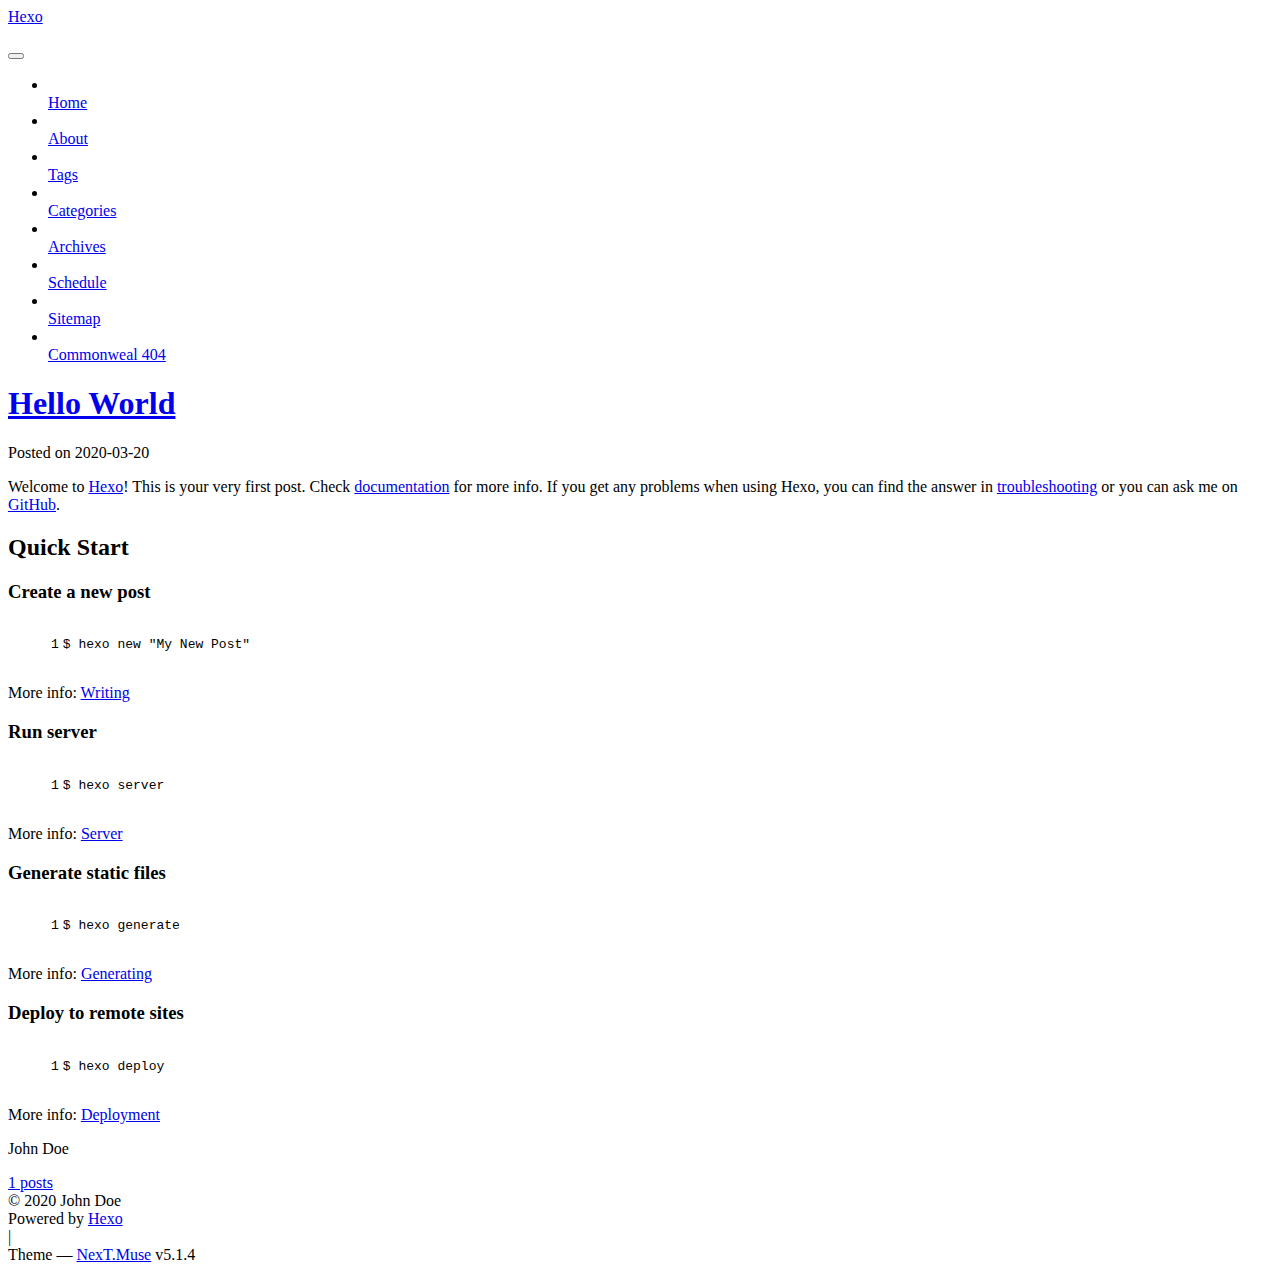
==== index.html @ 681838fb "Site updated: 2020-03-20 16:46:25" ====
<!DOCTYPE html>



  


<html class="theme-next muse use-motion" lang="en">
<head>
  <meta charset="UTF-8"/>
<meta http-equiv="X-UA-Compatible" content="IE=edge" />
<meta name="viewport" content="width=device-width, initial-scale=1, maximum-scale=1"/>
<meta name="theme-color" content="#222">









<meta http-equiv="Cache-Control" content="no-transform" />
<meta http-equiv="Cache-Control" content="no-siteapp" />
















  
  
  <link href="/lib/fancybox/source/jquery.fancybox.css?v=2.1.5" rel="stylesheet" type="text/css" />







<link href="/lib/font-awesome/css/font-awesome.min.css?v=4.6.2" rel="stylesheet" type="text/css" />

<link href="/css/main.css?v=5.1.4" rel="stylesheet" type="text/css" />


  <link rel="apple-touch-icon" sizes="180x180" href="/images/apple-touch-icon-next.png?v=5.1.4">


  <link rel="icon" type="image/png" sizes="32x32" href="/images/favicon-32x32-next.png?v=5.1.4">


  <link rel="icon" type="image/png" sizes="16x16" href="/images/favicon-16x16-next.png?v=5.1.4">


  <link rel="mask-icon" href="/images/logo.svg?v=5.1.4" color="#222">





  <meta name="keywords" content="Hexo, NexT" />










<meta property="og:type" content="website">
<meta property="og:title" content="Hexo">
<meta property="og:url" content="http://yoursite.com/index.html">
<meta property="og:site_name" content="Hexo">
<meta property="og:locale" content="en_US">
<meta property="article:author" content="John Doe">
<meta name="twitter:card" content="summary">



<script type="text/javascript" id="hexo.configurations">
  var NexT = window.NexT || {};
  var CONFIG = {
    root: '/',
    scheme: 'Muse',
    version: '5.1.4',
    sidebar: {"position":"left","display":"post","offset":12,"b2t":false,"scrollpercent":false,"onmobile":false},
    fancybox: true,
    tabs: true,
    motion: {"enable":true,"async":false,"transition":{"post_block":"fadeIn","post_header":"slideDownIn","post_body":"slideDownIn","coll_header":"slideLeftIn","sidebar":"slideUpIn"}},
    duoshuo: {
      userId: '0',
      author: 'Author'
    },
    algolia: {
      applicationID: '',
      apiKey: '',
      indexName: '',
      hits: {"per_page":10},
      labels: {"input_placeholder":"Search for Posts","hits_empty":"We didn't find any results for the search: ${query}","hits_stats":"${hits} results found in ${time} ms"}
    }
  };
</script>



  <link rel="canonical" href="http://yoursite.com/"/>





  <title>Hexo</title>
  








<meta name="generator" content="Hexo 4.2.0"></head>

<body itemscope itemtype="http://schema.org/WebPage" lang="en">

  
  
    
  

  <div class="container sidebar-position-left 
  page-home">
    <div class="headband"></div>

    <header id="header" class="header" itemscope itemtype="http://schema.org/WPHeader">
      <div class="header-inner"><div class="site-brand-wrapper">
  <div class="site-meta ">
    

    <div class="custom-logo-site-title">
      <a href="/"  class="brand" rel="start">
        <span class="logo-line-before"><i></i></span>
        <span class="site-title">Hexo</span>
        <span class="logo-line-after"><i></i></span>
      </a>
    </div>
      
        <p class="site-subtitle"></p>
      
  </div>

  <div class="site-nav-toggle">
    <button>
      <span class="btn-bar"></span>
      <span class="btn-bar"></span>
      <span class="btn-bar"></span>
    </button>
  </div>
</div>

<nav class="site-nav">
  

  
    <ul id="menu" class="menu">
      
        
        <li class="menu-item menu-item-home">
          <a href="/" rel="section">
            
              <i class="menu-item-icon fa fa-fw fa-home"></i> <br />
            
            Home
          </a>
        </li>
      
        
        <li class="menu-item menu-item-about">
          <a href="/about/%20" rel="section">
            
              <i class="menu-item-icon fa fa-fw fa-user"></i> <br />
            
            About
          </a>
        </li>
      
        
        <li class="menu-item menu-item-tags">
          <a href="/tags/%20" rel="section">
            
              <i class="menu-item-icon fa fa-fw fa-tags"></i> <br />
            
            Tags
          </a>
        </li>
      
        
        <li class="menu-item menu-item-categories">
          <a href="/categories/%20" rel="section">
            
              <i class="menu-item-icon fa fa-fw fa-th"></i> <br />
            
            Categories
          </a>
        </li>
      
        
        <li class="menu-item menu-item-archives">
          <a href="/archives/%20" rel="section">
            
              <i class="menu-item-icon fa fa-fw fa-archive"></i> <br />
            
            Archives
          </a>
        </li>
      
        
        <li class="menu-item menu-item-schedule">
          <a href="/schedule/%20" rel="section">
            
              <i class="menu-item-icon fa fa-fw fa-calendar"></i> <br />
            
            Schedule
          </a>
        </li>
      
        
        <li class="menu-item menu-item-sitemap">
          <a href="/sitemap.xml%20" rel="section">
            
              <i class="menu-item-icon fa fa-fw fa-sitemap"></i> <br />
            
            Sitemap
          </a>
        </li>
      
        
        <li class="menu-item menu-item-commonweal">
          <a href="/404/%20" rel="section">
            
              <i class="menu-item-icon fa fa-fw fa-heartbeat"></i> <br />
            
            Commonweal 404
          </a>
        </li>
      

      
    </ul>
  

  
</nav>



 </div>
    </header>

    <main id="main" class="main">
      <div class="main-inner">
        <div class="content-wrap">
          <div id="content" class="content">
            
  <section id="posts" class="posts-expand">
    
      

  

  
  
  

  <article class="post post-type-normal" itemscope itemtype="http://schema.org/Article">
  
  
  
  <div class="post-block">
    <link itemprop="mainEntityOfPage" href="http://yoursite.com/2020/03/20/hello-world/">

    <span hidden itemprop="author" itemscope itemtype="http://schema.org/Person">
      <meta itemprop="name" content="John Doe">
      <meta itemprop="description" content="">
      <meta itemprop="image" content="/images/avatar.gif">
    </span>

    <span hidden itemprop="publisher" itemscope itemtype="http://schema.org/Organization">
      <meta itemprop="name" content="Hexo">
    </span>

    
      <header class="post-header">

        
        
          <h1 class="post-title" itemprop="name headline">
                
                <a class="post-title-link" href="/2020/03/20/hello-world/" itemprop="url">Hello World</a></h1>
        

        <div class="post-meta">
          <span class="post-time">
            
              <span class="post-meta-item-icon">
                <i class="fa fa-calendar-o"></i>
              </span>
              
                <span class="post-meta-item-text">Posted on</span>
              
              <time title="Post created" itemprop="dateCreated datePublished" datetime="2020-03-20T13:42:03+08:00">
                2020-03-20
              </time>
            

            

            
          </span>

          

          
            
          

          
          

          

          

          

        </div>
      </header>
    

    
    
    
    <div class="post-body" itemprop="articleBody">

      
      

      
        
          
            <p>Welcome to <a href="https://hexo.io/" target="_blank" rel="noopener">Hexo</a>! This is your very first post. Check <a href="https://hexo.io/docs/" target="_blank" rel="noopener">documentation</a> for more info. If you get any problems when using Hexo, you can find the answer in <a href="https://hexo.io/docs/troubleshooting.html" target="_blank" rel="noopener">troubleshooting</a> or you can ask me on <a href="https://github.com/hexojs/hexo/issues" target="_blank" rel="noopener">GitHub</a>.</p>
<h2 id="Quick-Start"><a href="#Quick-Start" class="headerlink" title="Quick Start"></a>Quick Start</h2><h3 id="Create-a-new-post"><a href="#Create-a-new-post" class="headerlink" title="Create a new post"></a>Create a new post</h3><figure class="highlight bash"><table><tr><td class="gutter"><pre><span class="line">1</span><br></pre></td><td class="code"><pre><span class="line">$ hexo new <span class="string">"My New Post"</span></span><br></pre></td></tr></table></figure>

<p>More info: <a href="https://hexo.io/docs/writing.html" target="_blank" rel="noopener">Writing</a></p>
<h3 id="Run-server"><a href="#Run-server" class="headerlink" title="Run server"></a>Run server</h3><figure class="highlight bash"><table><tr><td class="gutter"><pre><span class="line">1</span><br></pre></td><td class="code"><pre><span class="line">$ hexo server</span><br></pre></td></tr></table></figure>

<p>More info: <a href="https://hexo.io/docs/server.html" target="_blank" rel="noopener">Server</a></p>
<h3 id="Generate-static-files"><a href="#Generate-static-files" class="headerlink" title="Generate static files"></a>Generate static files</h3><figure class="highlight bash"><table><tr><td class="gutter"><pre><span class="line">1</span><br></pre></td><td class="code"><pre><span class="line">$ hexo generate</span><br></pre></td></tr></table></figure>

<p>More info: <a href="https://hexo.io/docs/generating.html" target="_blank" rel="noopener">Generating</a></p>
<h3 id="Deploy-to-remote-sites"><a href="#Deploy-to-remote-sites" class="headerlink" title="Deploy to remote sites"></a>Deploy to remote sites</h3><figure class="highlight bash"><table><tr><td class="gutter"><pre><span class="line">1</span><br></pre></td><td class="code"><pre><span class="line">$ hexo deploy</span><br></pre></td></tr></table></figure>

<p>More info: <a href="https://hexo.io/docs/one-command-deployment.html" target="_blank" rel="noopener">Deployment</a></p>

          
        
      
    </div>
    
    
    

    

    

    

    <footer class="post-footer">
      

      

      

      
      
        <div class="post-eof"></div>
      
    </footer>
  </div>
  
  
  
  </article>


    
  </section>

  


          </div>
          


          

        </div>
        
          
  
  <div class="sidebar-toggle">
    <div class="sidebar-toggle-line-wrap">
      <span class="sidebar-toggle-line sidebar-toggle-line-first"></span>
      <span class="sidebar-toggle-line sidebar-toggle-line-middle"></span>
      <span class="sidebar-toggle-line sidebar-toggle-line-last"></span>
    </div>
  </div>

  <aside id="sidebar" class="sidebar">
    
    <div class="sidebar-inner">

      

      

      <section class="site-overview-wrap sidebar-panel sidebar-panel-active">
        <div class="site-overview">
          <div class="site-author motion-element" itemprop="author" itemscope itemtype="http://schema.org/Person">
            
              <p class="site-author-name" itemprop="name">John Doe</p>
              <p class="site-description motion-element" itemprop="description"></p>
          </div>

          <nav class="site-state motion-element">

            
              <div class="site-state-item site-state-posts">
              
                <a href="/archives/%20%7C%7C%20archive">
              
                  <span class="site-state-item-count">1</span>
                  <span class="site-state-item-name">posts</span>
                </a>
              </div>
            

            

            

          </nav>

          

          

          
          

          
          

          

        </div>
      </section>

      

      

    </div>
  </aside>


        
      </div>
    </main>

    <footer id="footer" class="footer">
      <div class="footer-inner">
        <div class="copyright">&copy; <span itemprop="copyrightYear">2020</span>
  <span class="with-love">
    <i class="fa fa-user"></i>
  </span>
  <span class="author" itemprop="copyrightHolder">John Doe</span>

  
</div>


  <div class="powered-by">Powered by <a class="theme-link" target="_blank" href="https://hexo.io">Hexo</a></div>



  <span class="post-meta-divider">|</span>



  <div class="theme-info">Theme &mdash; <a class="theme-link" target="_blank" href="https://github.com/iissnan/hexo-theme-next">NexT.Muse</a> v5.1.4</div>




        







        
      </div>
    </footer>

    
      <div class="back-to-top">
        <i class="fa fa-arrow-up"></i>
        
      </div>
    

    

  </div>

  

<script type="text/javascript">
  if (Object.prototype.toString.call(window.Promise) !== '[object Function]') {
    window.Promise = null;
  }
</script>









  












  
  
    <script type="text/javascript" src="/lib/jquery/index.js?v=2.1.3"></script>
  

  
  
    <script type="text/javascript" src="/lib/fastclick/lib/fastclick.min.js?v=1.0.6"></script>
  

  
  
    <script type="text/javascript" src="/lib/jquery_lazyload/jquery.lazyload.js?v=1.9.7"></script>
  

  
  
    <script type="text/javascript" src="/lib/velocity/velocity.min.js?v=1.2.1"></script>
  

  
  
    <script type="text/javascript" src="/lib/velocity/velocity.ui.min.js?v=1.2.1"></script>
  

  
  
    <script type="text/javascript" src="/lib/fancybox/source/jquery.fancybox.pack.js?v=2.1.5"></script>
  


  


  <script type="text/javascript" src="/js/src/utils.js?v=5.1.4"></script>

  <script type="text/javascript" src="/js/src/motion.js?v=5.1.4"></script>



  
  

  

  


  <script type="text/javascript" src="/js/src/bootstrap.js?v=5.1.4"></script>



  


  




	





  





  












  





  

  

  

  
  

  

  

  

</body>
</html>
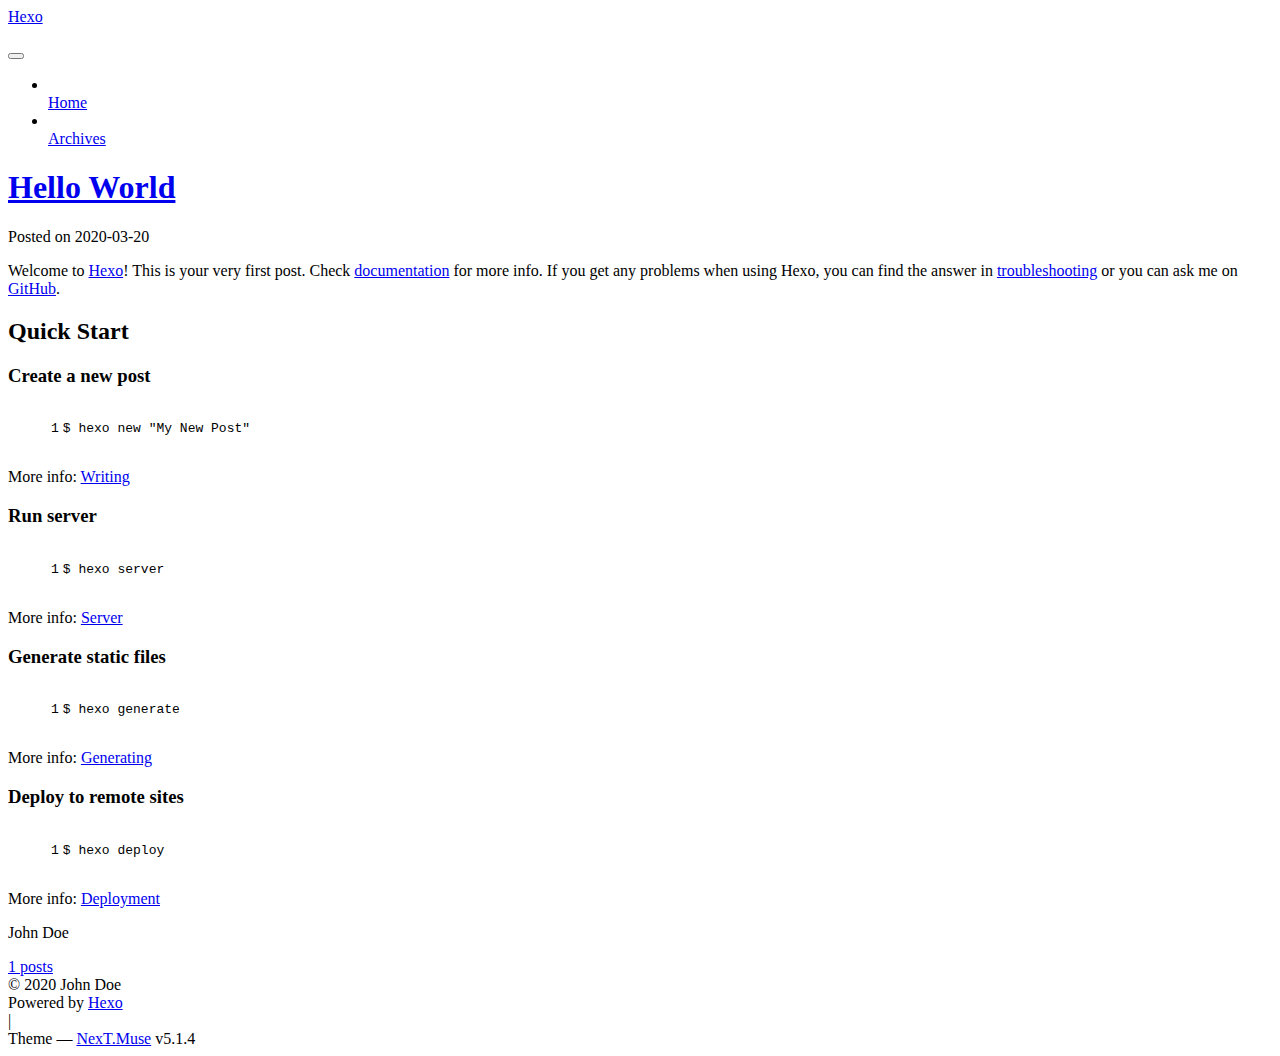
==== commit 06b2a8e2: "Site updated: 2020-03-20 17:23:45" ====
--- a/index.html
+++ b/index.html
@@ -5,7 +5,7 @@
   
 
 
-<html class="theme-next muse use-motion" lang="en">
+<html class="theme-next muse use-motion" lang="zh">
 <head>
   <meta charset="UTF-8"/>
 <meta http-equiv="X-UA-Compatible" content="IE=edge" />
@@ -83,7 +83,7 @@
 <meta property="og:title" content="Hexo">
 <meta property="og:url" content="http://yoursite.com/index.html">
 <meta property="og:site_name" content="Hexo">
-<meta property="og:locale" content="en_US">
+<meta property="og:locale" content="zh">
 <meta property="article:author" content="John Doe">
 <meta name="twitter:card" content="summary">
 
@@ -133,7 +133,7 @@
 
 <meta name="generator" content="Hexo 4.2.0"></head>
 
-<body itemscope itemtype="http://schema.org/WebPage" lang="en">
+<body itemscope itemtype="http://schema.org/WebPage" lang="zh">
 
   
   
@@ -178,7 +178,7 @@
       
         
         <li class="menu-item menu-item-home">
-          <a href="/" rel="section">
+          <a href="/%20" rel="section">
             
               <i class="menu-item-icon fa fa-fw fa-home"></i> <br />
             
@@ -187,72 +187,12 @@
         </li>
       
         
-        <li class="menu-item menu-item-about">
-          <a href="/about/%20" rel="section">
-            
-              <i class="menu-item-icon fa fa-fw fa-user"></i> <br />
-            
-            About
-          </a>
-        </li>
-      
-        
-        <li class="menu-item menu-item-tags">
-          <a href="/tags/%20" rel="section">
-            
-              <i class="menu-item-icon fa fa-fw fa-tags"></i> <br />
-            
-            Tags
-          </a>
-        </li>
-      
-        
-        <li class="menu-item menu-item-categories">
-          <a href="/categories/%20" rel="section">
-            
-              <i class="menu-item-icon fa fa-fw fa-th"></i> <br />
-            
-            Categories
-          </a>
-        </li>
-      
-        
         <li class="menu-item menu-item-archives">
           <a href="/archives/%20" rel="section">
             
               <i class="menu-item-icon fa fa-fw fa-archive"></i> <br />
             
             Archives
-          </a>
-        </li>
-      
-        
-        <li class="menu-item menu-item-schedule">
-          <a href="/schedule/%20" rel="section">
-            
-              <i class="menu-item-icon fa fa-fw fa-calendar"></i> <br />
-            
-            Schedule
-          </a>
-        </li>
-      
-        
-        <li class="menu-item menu-item-sitemap">
-          <a href="/sitemap.xml%20" rel="section">
-            
-              <i class="menu-item-icon fa fa-fw fa-sitemap"></i> <br />
-            
-            Sitemap
-          </a>
-        </li>
-      
-        
-        <li class="menu-item menu-item-commonweal">
-          <a href="/404/%20" rel="section">
-            
-              <i class="menu-item-icon fa fa-fw fa-heartbeat"></i> <br />
-            
-            Commonweal 404
           </a>
         </li>
       
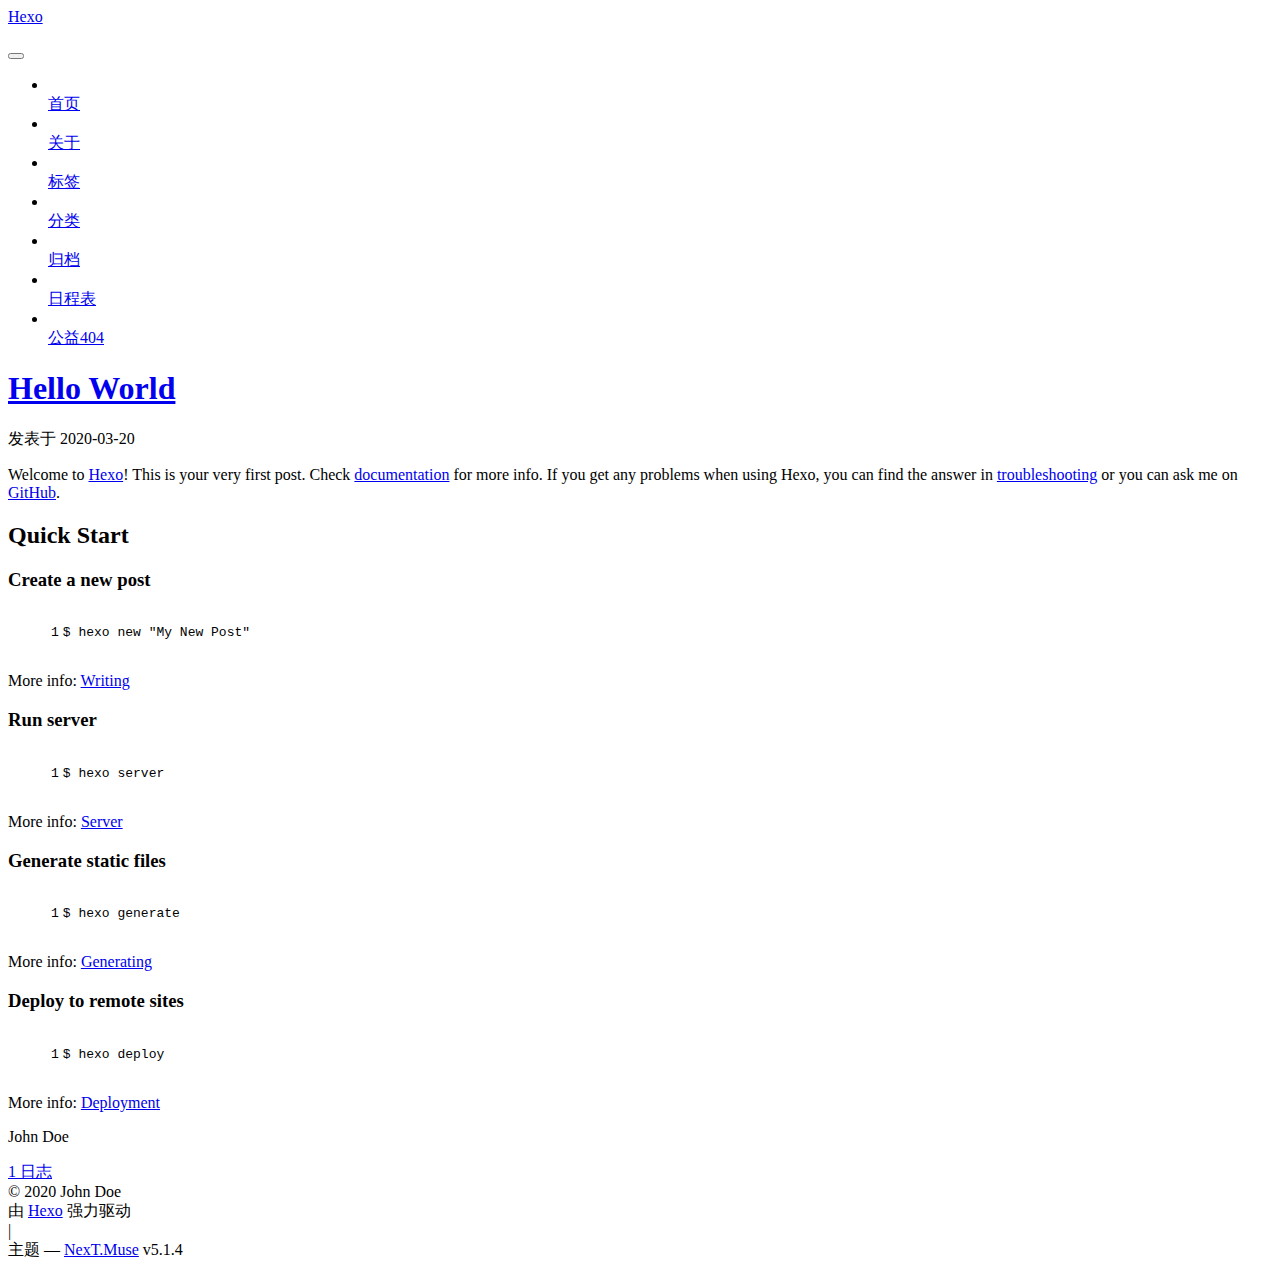
==== commit 5fe77c5d: "Site updated: 2020-03-20 20:05:18" ====
--- a/index.html
+++ b/index.html
@@ -5,7 +5,7 @@
   
 
 
-<html class="theme-next muse use-motion" lang="zh">
+<html class="theme-next muse use-motion" lang="zh-Hans">
 <head>
   <meta charset="UTF-8"/>
 <meta http-equiv="X-UA-Compatible" content="IE=edge" />
@@ -83,7 +83,6 @@
 <meta property="og:title" content="Hexo">
 <meta property="og:url" content="http://yoursite.com/index.html">
 <meta property="og:site_name" content="Hexo">
-<meta property="og:locale" content="zh">
 <meta property="article:author" content="John Doe">
 <meta name="twitter:card" content="summary">
 
@@ -101,7 +100,7 @@
     motion: {"enable":true,"async":false,"transition":{"post_block":"fadeIn","post_header":"slideDownIn","post_body":"slideDownIn","coll_header":"slideLeftIn","sidebar":"slideUpIn"}},
     duoshuo: {
       userId: '0',
-      author: 'Author'
+      author: '博主'
     },
     algolia: {
       applicationID: '',
@@ -133,7 +132,7 @@
 
 <meta name="generator" content="Hexo 4.2.0"></head>
 
-<body itemscope itemtype="http://schema.org/WebPage" lang="zh">
+<body itemscope itemtype="http://schema.org/WebPage" lang="zh-Hans">
 
   
   
@@ -178,21 +177,71 @@
       
         
         <li class="menu-item menu-item-home">
-          <a href="/%20" rel="section">
+          <a href="/" rel="section">
             
               <i class="menu-item-icon fa fa-fw fa-home"></i> <br />
             
-            Home
+            首页
           </a>
         </li>
       
         
+        <li class="menu-item menu-item-about">
+          <a href="/about/" rel="section">
+            
+              <i class="menu-item-icon fa fa-fw fa-user"></i> <br />
+            
+            关于
+          </a>
+        </li>
+      
+        
+        <li class="menu-item menu-item-tags">
+          <a href="/tags/" rel="section">
+            
+              <i class="menu-item-icon fa fa-fw fa-tags"></i> <br />
+            
+            标签
+          </a>
+        </li>
+      
+        
+        <li class="menu-item menu-item-categories">
+          <a href="/categories/" rel="section">
+            
+              <i class="menu-item-icon fa fa-fw fa-th"></i> <br />
+            
+            分类
+          </a>
+        </li>
+      
+        
         <li class="menu-item menu-item-archives">
-          <a href="/archives/%20" rel="section">
+          <a href="/archives/" rel="section">
             
               <i class="menu-item-icon fa fa-fw fa-archive"></i> <br />
             
-            Archives
+            归档
+          </a>
+        </li>
+      
+        
+        <li class="menu-item menu-item-schedule">
+          <a href="/schedule/" rel="section">
+            
+              <i class="menu-item-icon fa fa-fw fa-calendar"></i> <br />
+            
+            日程表
+          </a>
+        </li>
+      
+        
+        <li class="menu-item menu-item-commonweal">
+          <a href="/404/" rel="section">
+            
+              <i class="menu-item-icon fa fa-fw fa-heartbeat"></i> <br />
+            
+            公益404
           </a>
         </li>
       
@@ -258,9 +307,9 @@
                 <i class="fa fa-calendar-o"></i>
               </span>
               
-                <span class="post-meta-item-text">Posted on</span>
+                <span class="post-meta-item-text">发表于</span>
               
-              <time title="Post created" itemprop="dateCreated datePublished" datetime="2020-03-20T13:42:03+08:00">
+              <time title="创建于" itemprop="dateCreated datePublished" datetime="2020-03-20T13:42:03+08:00">
                 2020-03-20
               </time>
             
@@ -392,10 +441,10 @@
             
               <div class="site-state-item site-state-posts">
               
-                <a href="/archives/%20%7C%7C%20archive">
+                <a href="/archives/%7C%7C%20archive">
               
                   <span class="site-state-item-count">1</span>
-                  <span class="site-state-item-name">posts</span>
+                  <span class="site-state-item-name">日志</span>
                 </a>
               </div>
             
@@ -445,7 +494,7 @@
 </div>
 
 
-  <div class="powered-by">Powered by <a class="theme-link" target="_blank" href="https://hexo.io">Hexo</a></div>
+  <div class="powered-by">由 <a class="theme-link" target="_blank" href="https://hexo.io">Hexo</a> 强力驱动</div>
 
 
 
@@ -453,7 +502,7 @@
 
 
 
-  <div class="theme-info">Theme &mdash; <a class="theme-link" target="_blank" href="https://github.com/iissnan/hexo-theme-next">NexT.Muse</a> v5.1.4</div>
+  <div class="theme-info">主题 &mdash; <a class="theme-link" target="_blank" href="https://github.com/iissnan/hexo-theme-next">NexT.Muse</a> v5.1.4</div>
 
 
 
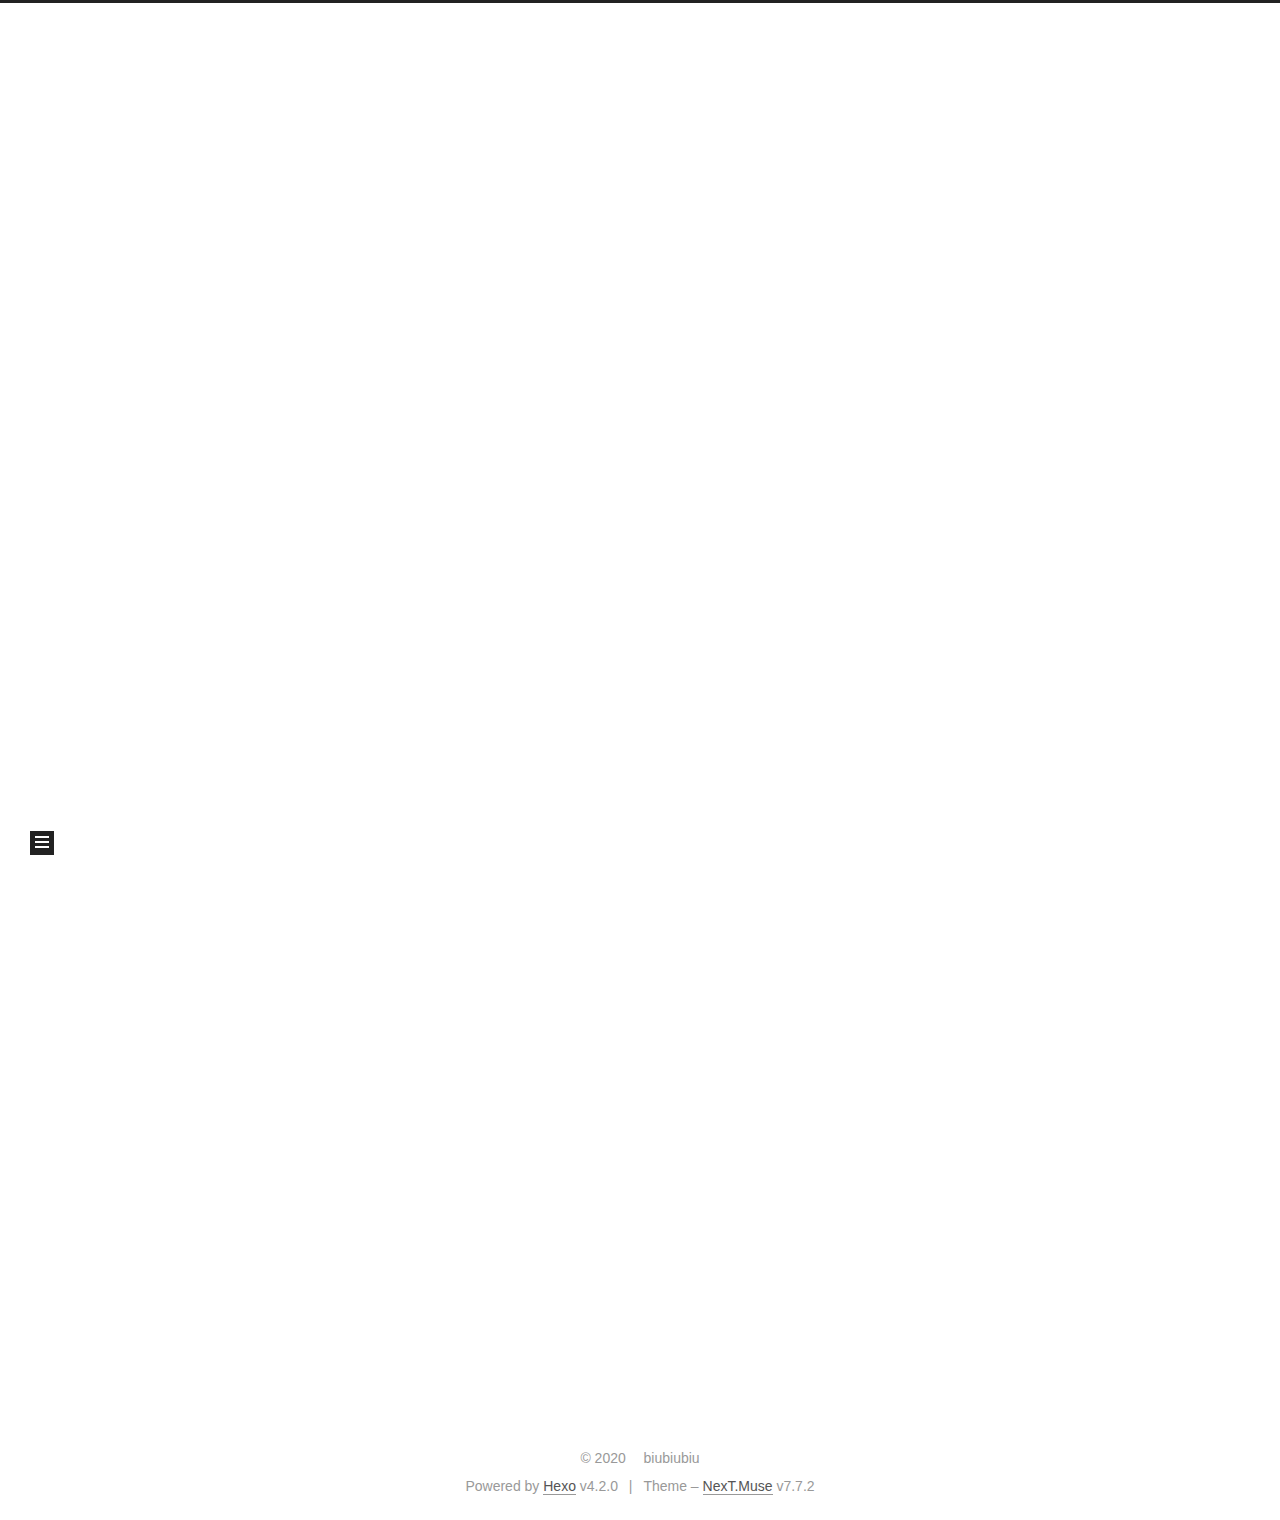
==== commit 923ed9ce: "Site updated: 2020-03-20 21:20:44" ====
--- a/index.html
+++ b/index.html
@@ -1,342 +1,180 @@
 <!DOCTYPE html>
-
-
-
-  
-
-
-<html class="theme-next muse use-motion" lang="zh-Hans">
+<html lang="zh-Hans">
 <head>
-  <meta charset="UTF-8"/>
-<meta http-equiv="X-UA-Compatible" content="IE=edge" />
-<meta name="viewport" content="width=device-width, initial-scale=1, maximum-scale=1"/>
+  <meta charset="UTF-8">
+<meta name="viewport" content="width=device-width, initial-scale=1, maximum-scale=2">
 <meta name="theme-color" content="#222">
-
-
-
-
-
-
-
-
-
-<meta http-equiv="Cache-Control" content="no-transform" />
-<meta http-equiv="Cache-Control" content="no-siteapp" />
-
-
-
-
-
-
-
-
-
-
-
-
-
-
-
-
-  
-  
-  <link href="/lib/fancybox/source/jquery.fancybox.css?v=2.1.5" rel="stylesheet" type="text/css" />
-
-
-
-
-
-
-
-<link href="/lib/font-awesome/css/font-awesome.min.css?v=4.6.2" rel="stylesheet" type="text/css" />
-
-<link href="/css/main.css?v=5.1.4" rel="stylesheet" type="text/css" />
-
-
-  <link rel="apple-touch-icon" sizes="180x180" href="/images/apple-touch-icon-next.png?v=5.1.4">
-
-
-  <link rel="icon" type="image/png" sizes="32x32" href="/images/favicon-32x32-next.png?v=5.1.4">
-
-
-  <link rel="icon" type="image/png" sizes="16x16" href="/images/favicon-16x16-next.png?v=5.1.4">
-
-
-  <link rel="mask-icon" href="/images/logo.svg?v=5.1.4" color="#222">
-
-
-
-
-
-  <meta name="keywords" content="Hexo, NexT" />
-
-
-
-
-
-
-
-
-
-
-<meta property="og:type" content="website">
-<meta property="og:title" content="Hexo">
+<meta name="generator" content="Hexo 4.2.0">
+  <link rel="apple-touch-icon" sizes="180x180" href="/images/apple-touch-icon-next.png">
+  <link rel="icon" type="image/png" sizes="32x32" href="/images/favicon-32x32-next.png">
+  <link rel="icon" type="image/png" sizes="16x16" href="/images/favicon-16x16-next.png">
+  <link rel="mask-icon" href="/images/logo.svg" color="#222">
+
+<link rel="stylesheet" href="/css/main.css">
+
+
+<link rel="stylesheet" href="/lib/font-awesome/css/font-awesome.min.css">
+
+<script id="hexo-configurations">
+    var NexT = window.NexT || {};
+    var CONFIG = {"hostname":"yoursite.com","root":"/","scheme":"Muse","version":"7.7.2","exturl":false,"sidebar":{"position":"left","display":"post","padding":18,"offset":12,"onmobile":false},"copycode":{"enable":false,"show_result":false,"style":null},"back2top":{"enable":true,"sidebar":false,"scrollpercent":false},"bookmark":{"enable":false,"color":"#222","save":"auto"},"fancybox":false,"mediumzoom":false,"lazyload":false,"pangu":false,"comments":{"style":"tabs","active":null,"storage":true,"lazyload":false,"nav":null},"algolia":{"hits":{"per_page":10},"labels":{"input_placeholder":"Search for Posts","hits_empty":"We didn't find any results for the search: ${query}","hits_stats":"${hits} results found in ${time} ms"}},"localsearch":{"enable":false,"trigger":"auto","top_n_per_article":1,"unescape":false,"preload":false},"motion":{"enable":true,"async":false,"transition":{"post_block":"fadeIn","post_header":"slideDownIn","post_body":"slideDownIn","coll_header":"slideLeftIn","sidebar":"slideUpIn"}}};
+  </script>
+
+  <meta property="og:type" content="website">
+<meta property="og:title" content="Biubiubiu">
 <meta property="og:url" content="http://yoursite.com/index.html">
-<meta property="og:site_name" content="Hexo">
-<meta property="article:author" content="John Doe">
+<meta property="og:site_name" content="Biubiubiu">
+<meta property="article:author" content="biubiubiu">
 <meta name="twitter:card" content="summary">
 
-
-
-<script type="text/javascript" id="hexo.configurations">
-  var NexT = window.NexT || {};
-  var CONFIG = {
-    root: '/',
-    scheme: 'Muse',
-    version: '5.1.4',
-    sidebar: {"position":"left","display":"post","offset":12,"b2t":false,"scrollpercent":false,"onmobile":false},
-    fancybox: true,
-    tabs: true,
-    motion: {"enable":true,"async":false,"transition":{"post_block":"fadeIn","post_header":"slideDownIn","post_body":"slideDownIn","coll_header":"slideLeftIn","sidebar":"slideUpIn"}},
-    duoshuo: {
-      userId: '0',
-      author: '博主'
-    },
-    algolia: {
-      applicationID: '',
-      apiKey: '',
-      indexName: '',
-      hits: {"per_page":10},
-      labels: {"input_placeholder":"Search for Posts","hits_empty":"We didn't find any results for the search: ${query}","hits_stats":"${hits} results found in ${time} ms"}
-    }
+<link rel="canonical" href="http://yoursite.com/">
+
+
+<script id="page-configurations">
+  // https://hexo.io/docs/variables.html
+  CONFIG.page = {
+    sidebar: "",
+    isHome : true,
+    isPost : false,
+    lang   : 'zh-Hans'
   };
 </script>
 
-
-
-  <link rel="canonical" href="http://yoursite.com/"/>
-
-
-
-
-
-  <title>Hexo</title>
-  
-
-
-
-
-
-
-
-
-<meta name="generator" content="Hexo 4.2.0"></head>
-
-<body itemscope itemtype="http://schema.org/WebPage" lang="zh-Hans">
-
-  
-  
-    
-  
-
-  <div class="container sidebar-position-left 
-  page-home">
+  <title>Biubiubiu</title>
+  
+
+
+
+
+
+
+  <noscript>
+  <style>
+  .use-motion .brand,
+  .use-motion .menu-item,
+  .sidebar-inner,
+  .use-motion .post-block,
+  .use-motion .pagination,
+  .use-motion .comments,
+  .use-motion .post-header,
+  .use-motion .post-body,
+  .use-motion .collection-header { opacity: initial; }
+
+  .use-motion .site-title,
+  .use-motion .site-subtitle {
+    opacity: initial;
+    top: initial;
+  }
+
+  .use-motion .logo-line-before i { left: initial; }
+  .use-motion .logo-line-after i { right: initial; }
+  </style>
+</noscript>
+
+</head>
+
+<body itemscope itemtype="http://schema.org/WebPage">
+  <div class="container use-motion">
     <div class="headband"></div>
 
-    <header id="header" class="header" itemscope itemtype="http://schema.org/WPHeader">
-      <div class="header-inner"><div class="site-brand-wrapper">
-  <div class="site-meta ">
-    
-
-    <div class="custom-logo-site-title">
-      <a href="/"  class="brand" rel="start">
+    <header class="header" itemscope itemtype="http://schema.org/WPHeader">
+      <div class="header-inner"><div class="site-brand-container">
+  <div class="site-nav-toggle">
+    <div class="toggle" aria-label="Toggle navigation bar">
+      <span class="toggle-line toggle-line-first"></span>
+      <span class="toggle-line toggle-line-middle"></span>
+      <span class="toggle-line toggle-line-last"></span>
+    </div>
+  </div>
+
+  <div class="site-meta">
+
+    <div>
+      <a href="/" class="brand" rel="start">
         <span class="logo-line-before"><i></i></span>
-        <span class="site-title">Hexo</span>
+        <span class="site-title">Biubiubiu</span>
         <span class="logo-line-after"><i></i></span>
       </a>
     </div>
-      
-        <p class="site-subtitle"></p>
-      
-  </div>
-
-  <div class="site-nav-toggle">
-    <button>
-      <span class="btn-bar"></span>
-      <span class="btn-bar"></span>
-      <span class="btn-bar"></span>
-    </button>
-  </div>
-</div>
+  </div>
+
+  <div class="site-nav-right">
+    <div class="toggle popup-trigger">
+    </div>
+  </div>
+</div>
+
 
 <nav class="site-nav">
   
-
-  
-    <ul id="menu" class="menu">
-      
-        
+  <ul id="menu" class="menu">
         <li class="menu-item menu-item-home">
-          <a href="/" rel="section">
-            
-              <i class="menu-item-icon fa fa-fw fa-home"></i> <br />
-            
-            首页
-          </a>
-        </li>
-      
-        
-        <li class="menu-item menu-item-about">
-          <a href="/about/" rel="section">
-            
-              <i class="menu-item-icon fa fa-fw fa-user"></i> <br />
-            
-            关于
-          </a>
-        </li>
-      
-        
-        <li class="menu-item menu-item-tags">
-          <a href="/tags/" rel="section">
-            
-              <i class="menu-item-icon fa fa-fw fa-tags"></i> <br />
-            
-            标签
-          </a>
-        </li>
-      
-        
-        <li class="menu-item menu-item-categories">
-          <a href="/categories/" rel="section">
-            
-              <i class="menu-item-icon fa fa-fw fa-th"></i> <br />
-            
-            分类
-          </a>
-        </li>
-      
-        
+
+    <a href="/" rel="section"><i class="fa fa-fw fa-home"></i>Home</a>
+
+  </li>
         <li class="menu-item menu-item-archives">
-          <a href="/archives/" rel="section">
-            
-              <i class="menu-item-icon fa fa-fw fa-archive"></i> <br />
-            
-            归档
-          </a>
-        </li>
-      
-        
-        <li class="menu-item menu-item-schedule">
-          <a href="/schedule/" rel="section">
-            
-              <i class="menu-item-icon fa fa-fw fa-calendar"></i> <br />
-            
-            日程表
-          </a>
-        </li>
-      
-        
-        <li class="menu-item menu-item-commonweal">
-          <a href="/404/" rel="section">
-            
-              <i class="menu-item-icon fa fa-fw fa-heartbeat"></i> <br />
-            
-            公益404
-          </a>
-        </li>
-      
-
-      
-    </ul>
-  
-
-  
+
+    <a href="/archives/" rel="section"><i class="fa fa-fw fa-archive"></i>Archives</a>
+
+  </li>
+  </ul>
+
 </nav>
-
-
-
- </div>
+</div>
     </header>
 
-    <main id="main" class="main">
+    
+  <div class="back-to-top">
+    <i class="fa fa-arrow-up"></i>
+    <span>0%</span>
+  </div>
+
+
+    <main class="main">
       <div class="main-inner">
         <div class="content-wrap">
-          <div id="content" class="content">
+          
+
+          <div class="content">
             
-  <section id="posts" class="posts-expand">
-    
-      
-
-  
-
-  
-  
-  
-
-  <article class="post post-type-normal" itemscope itemtype="http://schema.org/Article">
-  
-  
-  
-  <div class="post-block">
+
+  <div class="posts-expand">
+        
+  
+  
+  <article itemscope itemtype="http://schema.org/Article" class="post-block home" lang="zh-Hans">
     <link itemprop="mainEntityOfPage" href="http://yoursite.com/2020/03/20/hello-world/">
 
     <span hidden itemprop="author" itemscope itemtype="http://schema.org/Person">
-      <meta itemprop="name" content="John Doe">
+      <meta itemprop="image" content="/images/avatar.gif">
+      <meta itemprop="name" content="biubiubiu">
       <meta itemprop="description" content="">
-      <meta itemprop="image" content="/images/avatar.gif">
     </span>
 
     <span hidden itemprop="publisher" itemscope itemtype="http://schema.org/Organization">
-      <meta itemprop="name" content="Hexo">
+      <meta itemprop="name" content="Biubiubiu">
     </span>
-
-    
       <header class="post-header">
-
-        
-        
-          <h1 class="post-title" itemprop="name headline">
-                
-                <a class="post-title-link" href="/2020/03/20/hello-world/" itemprop="url">Hello World</a></h1>
-        
+        <h1 class="post-title" itemprop="name headline">
+          
+            <a href="/2020/03/20/hello-world/" class="post-title-link" itemprop="url">Hello World</a>
+        </h1>
 
         <div class="post-meta">
-          <span class="post-time">
-            
+            <span class="post-meta-item">
               <span class="post-meta-item-icon">
                 <i class="fa fa-calendar-o"></i>
               </span>
-              
-                <span class="post-meta-item-text">发表于</span>
-              
-              <time title="创建于" itemprop="dateCreated datePublished" datetime="2020-03-20T13:42:03+08:00">
-                2020-03-20
-              </time>
-            
-
-            
-
-            
-          </span>
-
-          
-
-          
-            
-          
-
-          
-          
-
-          
-
-          
+              <span class="post-meta-item-text">Posted on</span>
+
+              <time title="Created: 2020-03-20 13:42:03" itemprop="dateCreated datePublished" datetime="2020-03-20T13:42:03+08:00">2020-03-20</time>
+            </span>
 
           
 
         </div>
       </header>
-    
 
     
     
@@ -344,12 +182,7 @@
     <div class="post-body" itemprop="articleBody">
 
       
-      
-
-      
-        
-          
-            <p>Welcome to <a href="https://hexo.io/" target="_blank" rel="noopener">Hexo</a>! This is your very first post. Check <a href="https://hexo.io/docs/" target="_blank" rel="noopener">documentation</a> for more info. If you get any problems when using Hexo, you can find the answer in <a href="https://hexo.io/docs/troubleshooting.html" target="_blank" rel="noopener">troubleshooting</a> or you can ask me on <a href="https://github.com/hexojs/hexo/issues" target="_blank" rel="noopener">GitHub</a>.</p>
+          <p>Welcome to <a href="https://hexo.io/" target="_blank" rel="noopener">Hexo</a>! This is your very first post. Check <a href="https://hexo.io/docs/" target="_blank" rel="noopener">documentation</a> for more info. If you get any problems when using Hexo, you can find the answer in <a href="https://hexo.io/docs/troubleshooting.html" target="_blank" rel="noopener">troubleshooting</a> or you can ask me on <a href="https://github.com/hexojs/hexo/issues" target="_blank" rel="noopener">GitHub</a>.</p>
 <h2 id="Quick-Start"><a href="#Quick-Start" class="headerlink" title="Quick Start"></a>Quick Start</h2><h3 id="Create-a-new-post"><a href="#Create-a-new-post" class="headerlink" title="Create a new post"></a>Create a new post</h3><figure class="highlight bash"><table><tr><td class="gutter"><pre><span class="line">1</span><br></pre></td><td class="code"><pre><span class="line">$ hexo new <span class="string">"My New Post"</span></span><br></pre></td></tr></table></figure>
 
 <p>More info: <a href="https://hexo.io/docs/writing.html" target="_blank" rel="noopener">Writing</a></p>
@@ -363,303 +196,173 @@
 
 <p>More info: <a href="https://hexo.io/docs/one-command-deployment.html" target="_blank" rel="noopener">Deployment</a></p>
 
-          
-        
       
     </div>
-    
-    
-    
-
-    
-
-    
-
-    
-
-    <footer class="post-footer">
-      
-
-      
-
-      
-
-      
-      
+
+    
+    
+    
+      <footer class="post-footer">
         <div class="post-eof"></div>
-      
-    </footer>
-  </div>
-  
-  
-  
+      </footer>
   </article>
-
-
-    
-  </section>
-
-  
+  
+  
+  
+
+  </div>
+
+  
+
 
 
           </div>
           
 
-
-          
+<script>
+  window.addEventListener('tabs:register', () => {
+    let { activeClass } = CONFIG.comments;
+    if (CONFIG.comments.storage) {
+      activeClass = localStorage.getItem('comments_active') || activeClass;
+    }
+    if (activeClass) {
+      let activeTab = document.querySelector(`a[href="#comment-${activeClass}"]`);
+      if (activeTab) {
+        activeTab.click();
+      }
+    }
+  });
+  if (CONFIG.comments.storage) {
+    window.addEventListener('tabs:click', event => {
+      if (!event.target.matches('.tabs-comment .tab-content .tab-pane')) return;
+      let commentClass = event.target.classList[1];
+      localStorage.setItem('comments_active', commentClass);
+    });
+  }
+</script>
 
         </div>
-        
-          
-  
-  <div class="sidebar-toggle">
-    <div class="sidebar-toggle-line-wrap">
-      <span class="sidebar-toggle-line sidebar-toggle-line-first"></span>
-      <span class="sidebar-toggle-line sidebar-toggle-line-middle"></span>
-      <span class="sidebar-toggle-line sidebar-toggle-line-last"></span>
-    </div>
-  </div>
-
-  <aside id="sidebar" class="sidebar">
-    
+          
+  
+  <div class="toggle sidebar-toggle">
+    <span class="toggle-line toggle-line-first"></span>
+    <span class="toggle-line toggle-line-middle"></span>
+    <span class="toggle-line toggle-line-last"></span>
+  </div>
+
+  <aside class="sidebar">
     <div class="sidebar-inner">
 
-      
-
-      
-
-      <section class="site-overview-wrap sidebar-panel sidebar-panel-active">
-        <div class="site-overview">
-          <div class="site-author motion-element" itemprop="author" itemscope itemtype="http://schema.org/Person">
-            
-              <p class="site-author-name" itemprop="name">John Doe</p>
-              <p class="site-description motion-element" itemprop="description"></p>
-          </div>
-
-          <nav class="site-state motion-element">
-
-            
-              <div class="site-state-item site-state-posts">
-              
-                <a href="/archives/%7C%7C%20archive">
-              
-                  <span class="site-state-item-count">1</span>
-                  <span class="site-state-item-name">日志</span>
-                </a>
-              </div>
-            
-
-            
-
-            
-
-          </nav>
-
-          
-
-          
-
-          
-          
-
-          
-          
-
-          
-
-        </div>
-      </section>
-
-      
-
-      
+      <ul class="sidebar-nav motion-element">
+        <li class="sidebar-nav-toc">
+          Table of Contents
+        </li>
+        <li class="sidebar-nav-overview">
+          Overview
+        </li>
+      </ul>
+
+      <!--noindex-->
+      <div class="post-toc-wrap sidebar-panel">
+      </div>
+      <!--/noindex-->
+
+      <div class="site-overview-wrap sidebar-panel">
+        <div class="site-author motion-element" itemprop="author" itemscope itemtype="http://schema.org/Person">
+  <p class="site-author-name" itemprop="name">biubiubiu</p>
+  <div class="site-description" itemprop="description"></div>
+</div>
+<div class="site-state-wrap motion-element">
+  <nav class="site-state">
+      <div class="site-state-item site-state-posts">
+          <a href="/archives/">
+        
+          <span class="site-state-item-count">1</span>
+          <span class="site-state-item-name">posts</span>
+        </a>
+      </div>
+  </nav>
+</div>
+
+
+
+      </div>
 
     </div>
   </aside>
-
-
-        
+  <div id="sidebar-dimmer"></div>
+
+
       </div>
     </main>
 
-    <footer id="footer" class="footer">
+    <footer class="footer">
       <div class="footer-inner">
-        <div class="copyright">&copy; <span itemprop="copyrightYear">2020</span>
+        
+
+        
+
+<div class="copyright">
+  
+  &copy; 
+  <span itemprop="copyrightYear">2020</span>
   <span class="with-love">
     <i class="fa fa-user"></i>
   </span>
-  <span class="author" itemprop="copyrightHolder">John Doe</span>
-
-  
-</div>
-
-
-  <div class="powered-by">由 <a class="theme-link" target="_blank" href="https://hexo.io">Hexo</a> 强力驱动</div>
-
-
-
+  <span class="author" itemprop="copyrightHolder">biubiubiu</span>
+</div>
+  <div class="powered-by">Powered by <a href="https://hexo.io/" class="theme-link" rel="noopener" target="_blank">Hexo</a> v4.2.0
+  </div>
   <span class="post-meta-divider">|</span>
-
-
-
-  <div class="theme-info">主题 &mdash; <a class="theme-link" target="_blank" href="https://github.com/iissnan/hexo-theme-next">NexT.Muse</a> v5.1.4</div>
-
-
-
-
-        
-
-
-
-
-
-
-
-        
+  <div class="theme-info">Theme – <a href="https://muse.theme-next.org/" class="theme-link" rel="noopener" target="_blank">NexT.Muse</a> v7.7.2
+  </div>
+
+        
+
+
+
+
+
+
+
+
       </div>
     </footer>
-
-    
-      <div class="back-to-top">
-        <i class="fa fa-arrow-up"></i>
-        
-      </div>
-    
-
-    
-
-  </div>
-
-  
-
-<script type="text/javascript">
-  if (Object.prototype.toString.call(window.Promise) !== '[object Function]') {
-    window.Promise = null;
-  }
-</script>
-
-
-
-
-
-
-
-
-
-  
-
-
-
-
-
-
-
-
-
-
-
-
-  
-  
-    <script type="text/javascript" src="/lib/jquery/index.js?v=2.1.3"></script>
-  
-
-  
-  
-    <script type="text/javascript" src="/lib/fastclick/lib/fastclick.min.js?v=1.0.6"></script>
-  
-
-  
-  
-    <script type="text/javascript" src="/lib/jquery_lazyload/jquery.lazyload.js?v=1.9.7"></script>
-  
-
-  
-  
-    <script type="text/javascript" src="/lib/velocity/velocity.min.js?v=1.2.1"></script>
-  
-
-  
-  
-    <script type="text/javascript" src="/lib/velocity/velocity.ui.min.js?v=1.2.1"></script>
-  
-
-  
-  
-    <script type="text/javascript" src="/lib/fancybox/source/jquery.fancybox.pack.js?v=2.1.5"></script>
-  
-
-
-  
-
-
-  <script type="text/javascript" src="/js/src/utils.js?v=5.1.4"></script>
-
-  <script type="text/javascript" src="/js/src/motion.js?v=5.1.4"></script>
-
-
-
-  
-  
-
-  
-
-  
-
-
-  <script type="text/javascript" src="/js/src/bootstrap.js?v=5.1.4"></script>
-
-
-
-  
-
-
-  
-
-
-
-
-	
-
-
-
-
-
-  
-
-
-
-
-
-  
-
-
-
-
-
-
-
-
-
-
-
-
-  
-
-
-
-
-
-  
-
-  
-
-  
-
-  
-  
-
-  
+  </div>
+
+  
+  <script src="/lib/anime.min.js"></script>
+  <script src="/lib/velocity/velocity.min.js"></script>
+  <script src="/lib/velocity/velocity.ui.min.js"></script>
+
+<script src="/js/utils.js"></script>
+
+<script src="/js/motion.js"></script>
+
+
+<script src="/js/schemes/muse.js"></script>
+
+
+<script src="/js/next-boot.js"></script>
+
+
+
+
+  
+
+
+
+
+
+
+
+
+
+
+
+
+
+
 
   
 
--- a/css/main.css
+++ b/css/main.css
@@ -0,0 +1,2298 @@
+:root {
+  --body-bg-color: #fff;
+  --content-bg-color: #fff;
+  --card-bg-color: #f5f5f5;
+  --text-color: #555;
+  --link-color: #555;
+  --link-hover-color: #222;
+  --brand-color: #fff;
+  --brand-hover-color: #fff;
+  --table-row-odd-bg-color: #f9f9f9;
+  --table-row-hover-bg-color: #f5f5f5;
+  --menu-item-bg-color: #f5f5f5;
+  --btn-default-bg: #222;
+  --btn-default-color: #fff;
+  --btn-default-border-color: #222;
+  --btn-default-hover-bg: #fff;
+  --btn-default-hover-color: #222;
+  --btn-default-hover-border-color: #222;
+}
+html {
+  line-height: 1.15; /* 1 */
+  -webkit-text-size-adjust: 100%; /* 2 */
+}
+body {
+  margin: 0;
+}
+main {
+  display: block;
+}
+h1 {
+  font-size: 2em;
+  margin: 0.67em 0;
+}
+hr {
+  box-sizing: content-box; /* 1 */
+  height: 0; /* 1 */
+  overflow: visible; /* 2 */
+}
+pre {
+  font-family: monospace, monospace; /* 1 */
+  font-size: 1em; /* 2 */
+}
+a {
+  background: transparent;
+}
+abbr[title] {
+  border-bottom: none; /* 1 */
+  text-decoration: underline; /* 2 */
+  text-decoration: underline dotted; /* 2 */
+}
+b,
+strong {
+  font-weight: bolder;
+}
+code,
+kbd,
+samp {
+  font-family: monospace, monospace; /* 1 */
+  font-size: 1em; /* 2 */
+}
+small {
+  font-size: 80%;
+}
+sub,
+sup {
+  font-size: 75%;
+  line-height: 0;
+  position: relative;
+  vertical-align: baseline;
+}
+sub {
+  bottom: -0.25em;
+}
+sup {
+  top: -0.5em;
+}
+img {
+  border-style: none;
+}
+button,
+input,
+optgroup,
+select,
+textarea {
+  font-family: inherit; /* 1 */
+  font-size: 100%; /* 1 */
+  line-height: 1.15; /* 1 */
+  margin: 0; /* 2 */
+}
+button,
+input {
+/* 1 */
+  overflow: visible;
+}
+button,
+select {
+/* 1 */
+  text-transform: none;
+}
+button,
+[type='button'],
+[type='reset'],
+[type='submit'] {
+  -webkit-appearance: button;
+}
+button::-moz-focus-inner,
+[type='button']::-moz-focus-inner,
+[type='reset']::-moz-focus-inner,
+[type='submit']::-moz-focus-inner {
+  border-style: none;
+  padding: 0;
+}
+button:-moz-focusring,
+[type='button']:-moz-focusring,
+[type='reset']:-moz-focusring,
+[type='submit']:-moz-focusring {
+  outline: 1px dotted ButtonText;
+}
+fieldset {
+  padding: 0.35em 0.75em 0.625em;
+}
+legend {
+  box-sizing: border-box; /* 1 */
+  color: inherit; /* 2 */
+  display: table; /* 1 */
+  max-width: 100%; /* 1 */
+  padding: 0; /* 3 */
+  white-space: normal; /* 1 */
+}
+progress {
+  vertical-align: baseline;
+}
+textarea {
+  overflow: auto;
+}
+[type='checkbox'],
+[type='radio'] {
+  box-sizing: border-box; /* 1 */
+  padding: 0; /* 2 */
+}
+[type='number']::-webkit-inner-spin-button,
+[type='number']::-webkit-outer-spin-button {
+  height: auto;
+}
+[type='search'] {
+  outline-offset: -2px; /* 2 */
+  -webkit-appearance: textfield; /* 1 */
+}
+[type='search']::-webkit-search-decoration {
+  -webkit-appearance: none;
+}
+::-webkit-file-upload-button {
+  font: inherit; /* 2 */
+  -webkit-appearance: button; /* 1 */
+}
+details {
+  display: block;
+}
+summary {
+  display: list-item;
+}
+template {
+  display: none;
+}
+[hidden] {
+  display: none;
+}
+::selection {
+  background: #262a30;
+  color: #fff;
+}
+html,
+body {
+  height: 100%;
+}
+body {
+  background: var(--body-bg-color);
+  color: var(--text-color);
+  font-family: 'Lato', "PingFang SC", "Microsoft YaHei", sans-serif;
+  font-size: 1em;
+  line-height: 2;
+}
+@media (max-width: 991px) {
+  body {
+    padding-left: 0 !important;
+    padding-right: 0 !important;
+  }
+}
+h1,
+h2,
+h3,
+h4,
+h5,
+h6 {
+  font-family: 'Lato', "PingFang SC", "Microsoft YaHei", sans-serif;
+  font-weight: bold;
+  line-height: 1.5;
+  margin: 20px 0 15px;
+}
+h1 {
+  font-size: 1.5em;
+}
+h2 {
+  font-size: 1.375em;
+}
+h3 {
+  font-size: 1.25em;
+}
+h4 {
+  font-size: 1.125em;
+}
+h5 {
+  font-size: 1em;
+}
+h6 {
+  font-size: 0.875em;
+}
+p {
+  margin: 0 0 20px 0;
+}
+a,
+span.exturl {
+  border-bottom: 1px solid #999;
+  color: var(--link-color);
+  outline: 0;
+  text-decoration: none;
+  overflow-wrap: break-word;
+  word-wrap: break-word;
+  cursor: pointer;
+}
+a:hover,
+span.exturl:hover {
+  border-bottom-color: var(--link-hover-color);
+  color: var(--link-hover-color);
+}
+iframe,
+img,
+video {
+  display: block;
+  margin-left: auto;
+  margin-right: auto;
+  max-width: 100%;
+}
+hr {
+  background-image: repeating-linear-gradient(-45deg, #ddd, #ddd 4px, transparent 4px, transparent 8px);
+  border: 0;
+  height: 3px;
+  margin: 40px 0;
+}
+blockquote {
+  border-left: 4px solid #ddd;
+  color: #666;
+  margin: 0;
+  padding: 0 15px;
+}
+blockquote cite::before {
+  content: '-';
+  padding: 0 5px;
+}
+dt {
+  font-weight: bold;
+}
+dd {
+  margin: 0;
+  padding: 0;
+}
+kbd {
+  background-color: #f5f5f5;
+  background-image: linear-gradient(#eee, #fff, #eee);
+  border: 1px solid #ccc;
+  border-radius: 0.2em;
+  box-shadow: 0.1em 0.1em 0.2em rgba(0,0,0,0.1);
+  color: #555;
+  font-family: inherit;
+  padding: 0.1em 0.3em;
+  white-space: nowrap;
+}
+.table-container {
+  overflow: auto;
+}
+table {
+  border-collapse: collapse;
+  border-spacing: 0;
+  font-size: 0.875em;
+  margin: 0 0 20px 0;
+  width: 100%;
+}
+tbody tr:nth-of-type(odd) {
+  background: var(--table-row-odd-bg-color);
+}
+tbody tr:hover {
+  background: var(--table-row-hover-bg-color);
+}
+caption,
+th,
+td {
+  font-weight: normal;
+  padding: 8px;
+  text-align: left;
+  vertical-align: middle;
+}
+th,
+td {
+  border: 1px solid #ddd;
+  border-bottom: 3px solid #ddd;
+}
+th {
+  font-weight: 700;
+  padding-bottom: 10px;
+}
+td {
+  border-bottom-width: 1px;
+}
+.btn {
+  background: var(--btn-default-bg);
+  border: 2px solid var(--btn-default-border-color);
+  border-radius: 0;
+  color: var(--btn-default-color);
+  display: inline-block;
+  font-size: 0.875em;
+  line-height: 2;
+  padding: 0 20px;
+  text-decoration: none;
+  transition-property: background-color;
+  transition-delay: 0s;
+  transition-duration: 0.2s;
+  transition-timing-function: ease-in-out;
+}
+.btn:hover {
+  background: var(--btn-default-hover-bg);
+  border-color: var(--btn-default-hover-border-color);
+  color: var(--btn-default-hover-color);
+}
+.btn + .btn {
+  margin: 0 0 8px 8px;
+}
+.btn .fa-fw {
+  text-align: left;
+  width: 1.285714285714286em;
+}
+.toggle {
+  line-height: 0;
+}
+.toggle .toggle-line {
+  background: #fff;
+  display: inline-block;
+  height: 2px;
+  left: 0;
+  position: relative;
+  top: 0;
+  transition: all 0.4s;
+  vertical-align: top;
+  width: 100%;
+}
+.toggle .toggle-line:not(:first-child) {
+  margin-top: 3px;
+}
+.toggle.toggle-arrow .toggle-line-first {
+  left: 50%;
+  top: 2px;
+  transform: rotate(45deg);
+  width: 50%;
+}
+.toggle.toggle-arrow .toggle-line-middle {
+  left: 2px;
+  width: 90%;
+}
+.toggle.toggle-arrow .toggle-line-last {
+  left: 50%;
+  top: -2px;
+  transform: rotate(-45deg);
+  width: 50%;
+}
+.toggle.toggle-close .toggle-line-first {
+  transform: rotate(-45deg);
+  top: 5px;
+}
+.toggle.toggle-close .toggle-line-middle {
+  opacity: 0;
+}
+.toggle.toggle-close .toggle-line-last {
+  transform: rotate(45deg);
+  top: -5px;
+}
+.highlight,
+pre {
+  background: #f7f7f7;
+  color: #4d4d4c;
+  line-height: 1.6;
+  margin: 0 auto 20px;
+}
+pre,
+code {
+  font-family: consolas, Menlo, monospace, "PingFang SC", "Microsoft YaHei";
+}
+code {
+  background: #eee;
+  border-radius: 3px;
+  color: #555;
+  padding: 2px 4px;
+  overflow-wrap: break-word;
+  word-wrap: break-word;
+}
+.highlight *::selection {
+  background: #d6d6d6;
+}
+.highlight pre {
+  border: 0;
+  margin: 0;
+  padding: 10px 0;
+}
+.highlight table {
+  border: 0;
+  margin: 0;
+  width: auto;
+}
+.highlight td {
+  border: 0;
+  padding: 0;
+}
+.highlight figcaption {
+  background: #eff2f3;
+  color: #4d4d4c;
+  display: flex;
+  font-size: 0.875em;
+  justify-content: space-between;
+  line-height: 1.2;
+  padding: 0.5em;
+}
+.highlight figcaption a {
+  color: #4d4d4c;
+}
+.highlight figcaption a:hover {
+  border-bottom-color: #4d4d4c;
+}
+.highlight .gutter {
+  -moz-user-select: none;
+  -ms-user-select: none;
+  -webkit-user-select: none;
+  user-select: none;
+}
+.highlight .gutter pre {
+  background: #eff2f3;
+  color: #869194;
+  padding-left: 10px;
+  padding-right: 10px;
+  text-align: right;
+}
+.highlight .code pre {
+  background: #f7f7f7;
+  padding-left: 10px;
+  width: 100%;
+}
+.gist table {
+  width: auto;
+}
+.gist table td {
+  border: 0;
+}
+pre {
+  overflow: auto;
+  padding: 10px;
+}
+pre code {
+  background: none;
+  color: #4d4d4c;
+  font-size: 0.875em;
+  padding: 0;
+  text-shadow: none;
+}
+pre .deletion {
+  background: #fdd;
+}
+pre .addition {
+  background: #dfd;
+}
+pre .meta {
+  color: #eab700;
+  -moz-user-select: none;
+  -ms-user-select: none;
+  -webkit-user-select: none;
+  user-select: none;
+}
+pre .comment {
+  color: #8e908c;
+}
+pre .variable,
+pre .attribute,
+pre .tag,
+pre .name,
+pre .regexp,
+pre .ruby .constant,
+pre .xml .tag .title,
+pre .xml .pi,
+pre .xml .doctype,
+pre .html .doctype,
+pre .css .id,
+pre .css .class,
+pre .css .pseudo {
+  color: #c82829;
+}
+pre .number,
+pre .preprocessor,
+pre .built_in,
+pre .builtin-name,
+pre .literal,
+pre .params,
+pre .constant,
+pre .command {
+  color: #f5871f;
+}
+pre .ruby .class .title,
+pre .css .rules .attribute,
+pre .string,
+pre .symbol,
+pre .value,
+pre .inheritance,
+pre .header,
+pre .ruby .symbol,
+pre .xml .cdata,
+pre .special,
+pre .formula {
+  color: #718c00;
+}
+pre .title,
+pre .css .hexcolor {
+  color: #3e999f;
+}
+pre .function,
+pre .python .decorator,
+pre .python .title,
+pre .ruby .function .title,
+pre .ruby .title .keyword,
+pre .perl .sub,
+pre .javascript .title,
+pre .coffeescript .title {
+  color: #4271ae;
+}
+pre .keyword,
+pre .javascript .function {
+  color: #8959a8;
+}
+.blockquote-center {
+  border-left: none;
+  margin: 40px 0;
+  padding: 0;
+  position: relative;
+  text-align: center;
+}
+.blockquote-center::before,
+.blockquote-center::after {
+  background-repeat: no-repeat;
+  background-size: 22px 22px;
+  content: ' ';
+  display: block;
+  height: 24px;
+  opacity: 0.2;
+  position: absolute;
+  width: 100%;
+}
+.blockquote-center::before {
+  background-image: url("../images/quote-l.svg");
+  background-position: 0 -6px;
+  border-top: 1px solid #ccc;
+  top: -20px;
+}
+.blockquote-center::after {
+  background-image: url("../images/quote-r.svg");
+  background-position: 100% 8px;
+  border-bottom: 1px solid #ccc;
+  bottom: -20px;
+}
+.blockquote-center p,
+.blockquote-center div {
+  text-align: center;
+}
+.post-body .group-picture img {
+  margin: 0 auto;
+  padding: 0 3px;
+}
+.group-picture-row {
+  margin-bottom: 6px;
+  overflow: hidden;
+}
+.group-picture-column {
+  float: left;
+  margin-bottom: 10px;
+}
+.post-body .label {
+  color: #555;
+  display: inline;
+  padding: 0 2px;
+}
+.post-body .label.default {
+  background: #f0f0f0;
+}
+.post-body .label.primary {
+  background: #efe6f7;
+}
+.post-body .label.info {
+  background: #e5f2f8;
+}
+.post-body .label.success {
+  background: #e7f4e9;
+}
+.post-body .label.warning {
+  background: #fcf6e1;
+}
+.post-body .label.danger {
+  background: #fae8eb;
+}
+.post-body .tabs {
+  margin-bottom: 20px;
+}
+.post-body .tabs,
+.tabs-comment {
+  display: block;
+  padding-top: 10px;
+  position: relative;
+}
+.post-body .tabs ul.nav-tabs,
+.tabs-comment ul.nav-tabs {
+  display: flex;
+  flex-wrap: wrap;
+  margin: 0;
+  margin-bottom: -1px;
+  padding: 0;
+}
+@media (max-width: 413px) {
+  .post-body .tabs ul.nav-tabs,
+  .tabs-comment ul.nav-tabs {
+    display: block;
+    margin-bottom: 5px;
+  }
+}
+.post-body .tabs ul.nav-tabs li.tab,
+.tabs-comment ul.nav-tabs li.tab {
+  border-bottom: 1px solid #ddd;
+  border-left: 1px solid transparent;
+  border-right: 1px solid transparent;
+  border-top: 3px solid transparent;
+  flex-grow: 1;
+  list-style-type: none;
+  border-radius: 0 0 0 0;
+}
+@media (max-width: 413px) {
+  .post-body .tabs ul.nav-tabs li.tab,
+  .tabs-comment ul.nav-tabs li.tab {
+    border-bottom: 1px solid transparent;
+    border-left: 3px solid transparent;
+    border-right: 1px solid transparent;
+    border-top: 1px solid transparent;
+  }
+}
+@media (max-width: 413px) {
+  .post-body .tabs ul.nav-tabs li.tab,
+  .tabs-comment ul.nav-tabs li.tab {
+    border-radius: 0;
+  }
+}
+.post-body .tabs ul.nav-tabs li.tab a,
+.tabs-comment ul.nav-tabs li.tab a {
+  border-bottom: initial;
+  display: block;
+  line-height: 1.8;
+  outline: 0;
+  padding: 0.25em 0.75em;
+  text-align: center;
+  transition-delay: 0s;
+  transition-duration: 0.2s;
+  transition-timing-function: ease-out;
+}
+.post-body .tabs ul.nav-tabs li.tab a i,
+.tabs-comment ul.nav-tabs li.tab a i {
+  width: 1.285714285714286em;
+}
+.post-body .tabs ul.nav-tabs li.tab.active,
+.tabs-comment ul.nav-tabs li.tab.active {
+  border-bottom: 1px solid transparent;
+  border-left: 1px solid #ddd;
+  border-right: 1px solid #ddd;
+  border-top: 3px solid #fc6423;
+}
+@media (max-width: 413px) {
+  .post-body .tabs ul.nav-tabs li.tab.active,
+  .tabs-comment ul.nav-tabs li.tab.active {
+    border-bottom: 1px solid #ddd;
+    border-left: 3px solid #fc6423;
+    border-right: 1px solid #ddd;
+    border-top: 1px solid #ddd;
+  }
+}
+.post-body .tabs ul.nav-tabs li.tab.active a,
+.tabs-comment ul.nav-tabs li.tab.active a {
+  color: var(--link-color);
+  cursor: default;
+}
+.post-body .tabs .tab-content .tab-pane,
+.tabs-comment .tab-content .tab-pane {
+  border: 1px solid #ddd;
+  border-top: 0;
+  padding: 20px 20px 0 20px;
+  border-radius: 0;
+}
+.post-body .tabs .tab-content .tab-pane:not(.active),
+.tabs-comment .tab-content .tab-pane:not(.active) {
+  display: none;
+}
+.post-body .tabs .tab-content .tab-pane.active,
+.tabs-comment .tab-content .tab-pane.active {
+  display: block;
+}
+.post-body .tabs .tab-content .tab-pane.active:nth-of-type(1),
+.tabs-comment .tab-content .tab-pane.active:nth-of-type(1) {
+  border-radius: 0 0 0 0;
+}
+@media (max-width: 413px) {
+  .post-body .tabs .tab-content .tab-pane.active:nth-of-type(1),
+  .tabs-comment .tab-content .tab-pane.active:nth-of-type(1) {
+    border-radius: 0;
+  }
+}
+.post-body .note {
+  border-radius: 3px;
+  margin-bottom: 20px;
+  padding: 1em;
+  position: relative;
+  border: 1px solid #eee;
+  border-left-width: 5px;
+}
+.post-body .note h2,
+.post-body .note h3,
+.post-body .note h4,
+.post-body .note h5,
+.post-body .note h6 {
+  margin-top: 0;
+  border-bottom: initial;
+  margin-bottom: 0;
+  padding-top: 0;
+}
+.post-body .note p:first-child,
+.post-body .note ul:first-child,
+.post-body .note ol:first-child,
+.post-body .note table:first-child,
+.post-body .note pre:first-child,
+.post-body .note blockquote:first-child,
+.post-body .note img:first-child {
+  margin-top: 0;
+}
+.post-body .note p:last-child,
+.post-body .note ul:last-child,
+.post-body .note ol:last-child,
+.post-body .note table:last-child,
+.post-body .note pre:last-child,
+.post-body .note blockquote:last-child,
+.post-body .note img:last-child {
+  margin-bottom: 0;
+}
+.post-body .note.default {
+  border-left-color: #777;
+}
+.post-body .note.default h2,
+.post-body .note.default h3,
+.post-body .note.default h4,
+.post-body .note.default h5,
+.post-body .note.default h6 {
+  color: #777;
+}
+.post-body .note.primary {
+  border-left-color: #6f42c1;
+}
+.post-body .note.primary h2,
+.post-body .note.primary h3,
+.post-body .note.primary h4,
+.post-body .note.primary h5,
+.post-body .note.primary h6 {
+  color: #6f42c1;
+}
+.post-body .note.info {
+  border-left-color: #428bca;
+}
+.post-body .note.info h2,
+.post-body .note.info h3,
+.post-body .note.info h4,
+.post-body .note.info h5,
+.post-body .note.info h6 {
+  color: #428bca;
+}
+.post-body .note.success {
+  border-left-color: #5cb85c;
+}
+.post-body .note.success h2,
+.post-body .note.success h3,
+.post-body .note.success h4,
+.post-body .note.success h5,
+.post-body .note.success h6 {
+  color: #5cb85c;
+}
+.post-body .note.warning {
+  border-left-color: #f0ad4e;
+}
+.post-body .note.warning h2,
+.post-body .note.warning h3,
+.post-body .note.warning h4,
+.post-body .note.warning h5,
+.post-body .note.warning h6 {
+  color: #f0ad4e;
+}
+.post-body .note.danger {
+  border-left-color: #d9534f;
+}
+.post-body .note.danger h2,
+.post-body .note.danger h3,
+.post-body .note.danger h4,
+.post-body .note.danger h5,
+.post-body .note.danger h6 {
+  color: #d9534f;
+}
+.pagination .prev,
+.pagination .next,
+.pagination .page-number,
+.pagination .space {
+  display: inline-block;
+  margin: 0 10px;
+  padding: 0 11px;
+  position: relative;
+  top: -1px;
+}
+@media (max-width: 767px) {
+  .pagination .prev,
+  .pagination .next,
+  .pagination .page-number,
+  .pagination .space {
+    margin: 0 5px;
+  }
+}
+.pagination {
+  border-top: 1px solid #eee;
+  margin: 120px 0 0;
+  text-align: center;
+}
+.pagination .prev,
+.pagination .next,
+.pagination .page-number {
+  border-bottom: 0;
+  border-top: 1px solid #eee;
+  transition-property: border-color;
+  transition-delay: 0s;
+  transition-duration: 0.2s;
+  transition-timing-function: ease-in-out;
+}
+.pagination .prev:hover,
+.pagination .next:hover,
+.pagination .page-number:hover {
+  border-top-color: #222;
+}
+.pagination .space {
+  margin: 0;
+  padding: 0;
+}
+.pagination .prev {
+  margin-left: 0;
+}
+.pagination .next {
+  margin-right: 0;
+}
+.pagination .page-number.current {
+  background: #ccc;
+  border-top-color: #ccc;
+  color: #fff;
+}
+@media (max-width: 767px) {
+  .pagination {
+    border-top: none;
+  }
+  .pagination .prev,
+  .pagination .next,
+  .pagination .page-number {
+    border-bottom: 1px solid #eee;
+    border-top: 0;
+    margin-bottom: 10px;
+    padding: 0 10px;
+  }
+  .pagination .prev:hover,
+  .pagination .next:hover,
+  .pagination .page-number:hover {
+    border-bottom-color: #222;
+  }
+}
+.comments {
+  margin: 60px 20px 0;
+  overflow: hidden;
+}
+.comment-button-group {
+  display: flex;
+  flex-wrap: wrap-reverse;
+  justify-content: center;
+  margin: 1em 0;
+}
+.comment-button-group .comment-button {
+  margin: 0.1em 0.2em;
+}
+.comment-button-group .comment-button.active {
+  background: var(--btn-default-hover-bg);
+  border-color: var(--btn-default-hover-border-color);
+  color: var(--btn-default-hover-color);
+}
+.comment-position {
+  display: none;
+}
+.comment-position.active {
+  display: block;
+}
+.tabs-comment {
+  background: var(--content-bg-color);
+  margin-top: 4em;
+  padding-top: 0;
+}
+.tabs-comment .comments {
+  border: 0;
+  box-shadow: none;
+  margin-top: 0;
+  padding-top: 0;
+}
+.container {
+  min-height: 100%;
+  position: relative;
+}
+.main-inner {
+  margin: 0 auto;
+  width: 700px;
+}
+@media (min-width: 1200px) {
+  .main-inner {
+    width: 800px;
+  }
+}
+@media (min-width: 1600px) {
+  .main-inner {
+    width: 900px;
+  }
+}
+.header {
+  background: transparent;
+}
+.header-inner {
+  margin: 0 auto;
+  width: 700px;
+}
+@media (min-width: 1200px) {
+  .header-inner {
+    width: 800px;
+  }
+}
+@media (min-width: 1600px) {
+  .header-inner {
+    width: 900px;
+  }
+}
+.site-brand-container {
+  display: flex;
+  flex-shrink: 0;
+  padding: 0 10px;
+}
+.headband {
+  background: #222;
+  height: 3px;
+}
+.site-meta {
+  flex-grow: 1;
+  text-align: center;
+}
+@media (max-width: 767px) {
+  .site-meta {
+    text-align: center;
+  }
+}
+.brand {
+  border-bottom: none;
+  color: var(--brand-color);
+  display: inline-block;
+  line-height: 1.375em;
+  padding: 0 40px;
+  position: relative;
+}
+.brand:hover {
+  color: var(--brand-hover-color);
+}
+.site-title {
+  display: inline-block;
+  font-family: 'Lato', "PingFang SC", "Microsoft YaHei", sans-serif;
+  font-size: 1.375em;
+  font-weight: normal;
+  line-height: 1.5;
+  vertical-align: top;
+}
+.site-subtitle {
+  color: #999;
+  font-size: 0.8125em;
+  margin: 10px 0;
+}
+.use-motion .brand {
+  opacity: 0;
+}
+.use-motion .site-title,
+.use-motion .site-subtitle,
+.use-motion .custom-logo-image {
+  opacity: 0;
+  position: relative;
+  top: -10px;
+}
+.site-nav-toggle,
+.site-nav-right {
+  display: none;
+}
+@media (max-width: 767px) {
+  .site-nav-toggle,
+  .site-nav-right {
+    display: flex;
+    flex-direction: column;
+    justify-content: center;
+  }
+}
+.site-nav-toggle .toggle,
+.site-nav-right .toggle {
+  color: var(--text-color);
+  padding: 10px;
+  width: 22px;
+}
+.site-nav-toggle .toggle .toggle-line,
+.site-nav-right .toggle .toggle-line {
+  background: var(--text-color);
+  border-radius: 1px;
+}
+.site-nav {
+  display: block;
+}
+@media (max-width: 767px) {
+  .site-nav {
+    clear: both;
+    display: none;
+  }
+}
+.site-nav.site-nav-on {
+  display: block;
+}
+.menu {
+  margin-top: 20px;
+  padding-left: 0;
+  text-align: center;
+}
+.menu-item {
+  display: inline-block;
+  list-style: none;
+  margin: 0 10px;
+}
+@media (max-width: 767px) {
+  .menu-item {
+    display: block;
+    margin-top: 10px;
+  }
+  .menu-item.menu-item-search {
+    display: none;
+  }
+}
+.menu-item a,
+.menu-item span.exturl {
+  border-bottom: 0;
+  display: block;
+  font-size: 0.8125em;
+  transition-property: border-color;
+  transition-delay: 0s;
+  transition-duration: 0.2s;
+  transition-timing-function: ease-in-out;
+}
+@media (hover: none) {
+  .menu-item a:hover,
+  .menu-item span.exturl:hover {
+    border-bottom-color: transparent !important;
+  }
+}
+.menu-item .fa {
+  margin-right: 8px;
+}
+.menu-item .badge {
+  display: inline-block;
+  font-weight: bold;
+  line-height: 1;
+  margin-left: 0.35em;
+  margin-top: 0.35em;
+  text-align: center;
+  white-space: nowrap;
+}
+@media (max-width: 767px) {
+  .menu-item .badge {
+    float: right;
+    margin-left: 0;
+  }
+}
+.menu-item-active a,
+.menu .menu-item a:hover,
+.menu .menu-item span.exturl:hover {
+  background: var(--menu-item-bg-color);
+}
+.use-motion .menu-item {
+  opacity: 0;
+}
+.sidebar {
+  background: #222;
+  bottom: 0;
+  box-shadow: inset 0 2px 6px #000;
+  position: fixed;
+  top: 0;
+}
+@media (max-width: 991px) {
+  .sidebar {
+    display: none;
+  }
+}
+.sidebar-inner {
+  color: #999;
+  padding: 18px 10px;
+  text-align: center;
+}
+.cc-license {
+  margin-top: 10px;
+  text-align: center;
+}
+.cc-license .cc-opacity {
+  border-bottom: none;
+  opacity: 0.7;
+}
+.cc-license .cc-opacity:hover {
+  opacity: 0.9;
+}
+.cc-license img {
+  display: inline-block;
+}
+.site-author-image {
+  border: 2px solid #333;
+  display: block;
+  margin: 0 auto;
+  max-width: 96px;
+  padding: 2px;
+}
+.site-author-name {
+  color: #f5f5f5;
+  font-weight: normal;
+  margin: 5px 0 0;
+  text-align: center;
+}
+.site-description {
+  color: #999;
+  font-size: 1em;
+  margin-top: 5px;
+  text-align: center;
+}
+.links-of-author {
+  margin-top: 15px;
+}
+.links-of-author a,
+.links-of-author span.exturl {
+  border-bottom-color: #555;
+  display: inline-block;
+  font-size: 0.8125em;
+  margin-bottom: 10px;
+  margin-right: 10px;
+  vertical-align: middle;
+}
+.links-of-author a::before,
+.links-of-author span.exturl::before {
+  background: #fff;
+  border-radius: 50%;
+  content: ' ';
+  display: inline-block;
+  height: 4px;
+  margin-right: 3px;
+  vertical-align: middle;
+  width: 4px;
+}
+.sidebar-button {
+  margin-top: 15px;
+}
+.sidebar-button a {
+  border: 1px solid #fc6423;
+  border-radius: 4px;
+  color: #fc6423;
+  display: inline-block;
+  padding: 0 15px;
+}
+.sidebar-button a .fa {
+  margin-right: 5px;
+}
+.sidebar-button a:hover {
+  background: #fc6423;
+  border: 1px solid #fc6423;
+  color: #fff;
+}
+.sidebar-button a:hover .fa {
+  color: #fff;
+}
+.links-of-blogroll {
+  font-size: 0.8125em;
+  margin-top: 10px;
+}
+.links-of-blogroll-title {
+  font-size: 0.875em;
+  font-weight: 600;
+  margin-top: 0;
+}
+.links-of-blogroll-list {
+  list-style: none;
+  margin: 0;
+  padding: 0;
+}
+#sidebar-dimmer {
+  display: none;
+}
+@media (max-width: 767px) {
+  #sidebar-dimmer {
+    background: #000;
+    display: block;
+    height: 100%;
+    left: 100%;
+    opacity: 0;
+    position: fixed;
+    top: 0;
+    width: 100%;
+    z-index: 1100;
+  }
+  .sidebar-active + #sidebar-dimmer {
+    opacity: 0.7;
+    transform: translateX(-100%);
+    transition: opacity 0.5s;
+  }
+}
+.sidebar-nav {
+  margin: 0;
+  padding-bottom: 20px;
+  padding-left: 0;
+}
+.sidebar-nav li {
+  border-bottom: 1px solid transparent;
+  color: #555;
+  cursor: pointer;
+  display: inline-block;
+  font-size: 0.875em;
+}
+.sidebar-nav li.sidebar-nav-overview {
+  margin-left: 10px;
+}
+.sidebar-nav li:hover {
+  color: #f5f5f5;
+}
+.sidebar-nav .sidebar-nav-active {
+  border-bottom-color: #87daff;
+  color: #87daff;
+}
+.sidebar-nav .sidebar-nav-active:hover {
+  color: #87daff;
+}
+.sidebar-panel {
+  display: none;
+  overflow-x: hidden;
+  overflow-y: auto;
+}
+.sidebar-panel-active {
+  display: block;
+}
+.sidebar-toggle {
+  background: #222;
+  bottom: 45px;
+  cursor: pointer;
+  height: 14px;
+  left: 30px;
+  padding: 5px;
+  position: fixed;
+  width: 14px;
+  z-index: 1300;
+}
+@media (max-width: 991px) {
+  .sidebar-toggle {
+    left: 20px;
+    opacity: 0.8;
+    display: none;
+  }
+}
+.sidebar-toggle:hover .toggle-line {
+  background: #87daff;
+}
+.post-toc {
+  font-size: 0.875em;
+}
+.post-toc ol {
+  list-style: none;
+  margin: 0;
+  padding: 0 2px 5px 10px;
+  text-align: left;
+}
+.post-toc ol > ol {
+  padding-left: 0;
+}
+.post-toc ol a {
+  transition-property: all;
+  transition-delay: 0s;
+  transition-duration: 0.2s;
+  transition-timing-function: ease-in-out;
+}
+.post-toc .nav-item {
+  line-height: 1.8;
+  overflow: hidden;
+  text-overflow: ellipsis;
+  white-space: nowrap;
+}
+.post-toc .nav .nav-child {
+  display: none;
+}
+.post-toc .nav .active > .nav-child {
+  display: block;
+}
+.post-toc .nav .active-current > .nav-child {
+  display: block;
+}
+.post-toc .nav .active-current > .nav-child > .nav-item {
+  display: block;
+}
+.post-toc .nav .active > a {
+  border-bottom-color: #87daff;
+  color: #87daff;
+}
+.post-toc .nav .active-current > a {
+  color: #87daff;
+}
+.post-toc .nav .active-current > a:hover {
+  color: #87daff;
+}
+.site-state {
+  display: flex;
+  justify-content: center;
+  line-height: 1.4;
+  margin-top: 10px;
+  overflow: hidden;
+  text-align: center;
+  white-space: nowrap;
+}
+.site-state-item {
+  padding: 0 15px;
+}
+.site-state-item:not(:first-child) {
+  border-left: 1px solid #333;
+}
+.site-state-item a {
+  border-bottom: none;
+}
+.site-state-item-count {
+  display: block;
+  font-size: 1.25em;
+  font-weight: 600;
+  text-align: center;
+}
+.site-state-item-name {
+  color: inherit;
+  font-size: 0.875em;
+}
+.footer {
+  color: #999;
+  font-size: 0.875em;
+  padding: 20px 0;
+}
+.footer.footer-fixed {
+  bottom: 0;
+  left: 0;
+  position: absolute;
+  right: 0;
+}
+.footer-inner {
+  box-sizing: border-box;
+  margin: 0 auto;
+  text-align: center;
+  width: 700px;
+}
+@media (min-width: 1200px) {
+  .footer-inner {
+    width: 800px;
+  }
+}
+@media (min-width: 1600px) {
+  .footer-inner {
+    width: 900px;
+  }
+}
+.languages {
+  display: inline-block;
+  font-size: 1.125em;
+  position: relative;
+}
+.languages .lang-select-label span {
+  margin: 0 0.5em;
+}
+.languages .lang-select {
+  height: 100%;
+  left: 0;
+  opacity: 0;
+  position: absolute;
+  top: 0;
+  width: 100%;
+}
+.with-love {
+  color: #808080;
+  display: inline-block;
+  margin: 0 5px;
+}
+.powered-by,
+.theme-info {
+  display: inline-block;
+}
+@-moz-keyframes iconAnimate {
+  0%, 100% {
+    transform: scale(1);
+  }
+  10%, 30% {
+    transform: scale(0.9);
+  }
+  20%, 40%, 60%, 80% {
+    transform: scale(1.1);
+  }
+  50%, 70% {
+    transform: scale(1.1);
+  }
+}
+@-webkit-keyframes iconAnimate {
+  0%, 100% {
+    transform: scale(1);
+  }
+  10%, 30% {
+    transform: scale(0.9);
+  }
+  20%, 40%, 60%, 80% {
+    transform: scale(1.1);
+  }
+  50%, 70% {
+    transform: scale(1.1);
+  }
+}
+@-o-keyframes iconAnimate {
+  0%, 100% {
+    transform: scale(1);
+  }
+  10%, 30% {
+    transform: scale(0.9);
+  }
+  20%, 40%, 60%, 80% {
+    transform: scale(1.1);
+  }
+  50%, 70% {
+    transform: scale(1.1);
+  }
+}
+@keyframes iconAnimate {
+  0%, 100% {
+    transform: scale(1);
+  }
+  10%, 30% {
+    transform: scale(0.9);
+  }
+  20%, 40%, 60%, 80% {
+    transform: scale(1.1);
+  }
+  50%, 70% {
+    transform: scale(1.1);
+  }
+}
+.back-to-top {
+  font-size: 12px;
+  text-align: center;
+  transition-delay: 0s;
+  transition-duration: 0.2s;
+  transition-timing-function: ease-in-out;
+}
+.back-to-top {
+  background: #222;
+  bottom: -100px;
+  box-sizing: border-box;
+  color: #fff;
+  cursor: pointer;
+  left: 30px;
+  opacity: 1;
+  padding: 0 6px;
+  position: fixed;
+  transition-property: bottom;
+  z-index: 1300;
+  width: 24px;
+}
+.back-to-top span {
+  display: none;
+}
+.back-to-top:hover {
+  color: #87daff;
+}
+.back-to-top.back-to-top-on {
+  bottom: 19px;
+}
+@media (max-width: 991px) {
+  .back-to-top {
+    left: 20px;
+    opacity: 0.8;
+  }
+}
+.post-body {
+  font-family: 'Lato', "PingFang SC", "Microsoft YaHei", sans-serif;
+  overflow-wrap: break-word;
+  word-wrap: break-word;
+}
+@media (min-width: 1200px) {
+  .post-body {
+    font-size: 1.125em;
+  }
+}
+.post-body .exturl .fa {
+  font-size: 0.875em;
+  margin-left: 4px;
+}
+.post-body .image-caption,
+.post-body .figure .caption {
+  color: #999;
+  font-size: 0.875em;
+  font-weight: bold;
+  line-height: 1;
+  margin: -20px auto 15px;
+  text-align: center;
+}
+.post-sticky-flag {
+  display: inline-block;
+  transform: rotate(30deg);
+}
+.post-button {
+  margin-top: 40px;
+  text-align: center;
+}
+.use-motion .post-block,
+.use-motion .pagination,
+.use-motion .comments {
+  opacity: 0;
+}
+.use-motion .post-header {
+  opacity: 0;
+}
+.use-motion .post-body {
+  opacity: 0;
+}
+.use-motion .collection-header {
+  opacity: 0;
+}
+.posts-collapse {
+  margin-left: 35px;
+  margin-top: 35px;
+  position: relative;
+}
+@media (max-width: 767px) {
+  .posts-collapse {
+    margin-left: 20px;
+    margin-right: 20px;
+  }
+}
+.posts-collapse .collection-title {
+  font-size: 1.125em;
+  position: relative;
+}
+.posts-collapse .collection-title::before {
+  background: #999;
+  border: 1px solid #fff;
+  border-radius: 50%;
+  content: ' ';
+  height: 10px;
+  left: 0;
+  margin-left: -6px;
+  margin-top: -4px;
+  position: absolute;
+  top: 50%;
+  width: 10px;
+}
+.posts-collapse .collection-year {
+  margin: 60px 0;
+  position: relative;
+}
+.posts-collapse .collection-year::before {
+  background: #bbb;
+  border-radius: 50%;
+  content: ' ';
+  height: 8px;
+  left: 0;
+  margin-left: -4px;
+  margin-top: -4px;
+  position: absolute;
+  top: 50%;
+  width: 8px;
+}
+.posts-collapse .collection-header {
+  display: inline-block;
+  margin: 0 0 0 20px;
+}
+.posts-collapse .collection-header small {
+  color: #bbb;
+  margin-left: 5px;
+}
+.posts-collapse .post-header {
+  border-bottom: 1px dashed #ccc;
+  margin: 30px 0;
+  padding-left: 15px;
+  position: relative;
+  transition-property: border;
+  transition-delay: 0s;
+  transition-duration: 0.2s;
+  transition-timing-function: ease-in-out;
+}
+.posts-collapse .post-header::before {
+  background: #bbb;
+  border: 1px solid #fff;
+  border-radius: 50%;
+  content: ' ';
+  height: 6px;
+  left: 0;
+  margin-left: -4px;
+  position: absolute;
+  top: 0.75em;
+  transition-property: background;
+  width: 6px;
+  transition-delay: 0s;
+  transition-duration: 0.2s;
+  transition-timing-function: ease-in-out;
+}
+.posts-collapse .post-header:hover {
+  border-bottom-color: #666;
+}
+.posts-collapse .post-header:hover::before {
+  background: #222;
+}
+.posts-collapse .post-meta {
+  display: inline;
+  font-size: 0.75em;
+  margin-right: 10px;
+}
+.posts-collapse .post-title {
+  display: inline;
+  font-size: 1em;
+  font-weight: normal;
+}
+.posts-collapse .post-title a,
+.posts-collapse .post-title span.exturl {
+  border-bottom: none;
+  color: var(--link-color);
+}
+.posts-collapse::before {
+  background: #f5f5f5;
+  content: ' ';
+  height: 100%;
+  left: 0;
+  margin-left: -2px;
+  position: absolute;
+  top: 1.25em;
+  width: 4px;
+}
+.posts-collapse .fa-external-link {
+  font-size: 0.875em;
+  margin-left: 5px;
+}
+.post-eof {
+  background: #ccc;
+  height: 1px;
+  margin: 80px auto 60px;
+  text-align: center;
+  width: 8%;
+}
+.post-block:last-child .post-eof {
+  display: none;
+}
+.posts-expand {
+  padding-top: 40px;
+}
+@media (max-width: 767px) {
+  .posts-expand {
+    margin: 0 20px;
+  }
+}
+@media (min-width: 992px) {
+  .post-body {
+    text-align: justify;
+  }
+}
+@media (max-width: 991px) {
+  .post-body {
+    text-align: justify;
+  }
+}
+.post-body h1,
+.post-body h2,
+.post-body h3,
+.post-body h4,
+.post-body h5,
+.post-body h6 {
+  padding-top: 10px;
+}
+.post-body h1 .header-anchor,
+.post-body h2 .header-anchor,
+.post-body h3 .header-anchor,
+.post-body h4 .header-anchor,
+.post-body h5 .header-anchor,
+.post-body h6 .header-anchor {
+  border-bottom-style: none;
+  color: #ccc;
+  float: right;
+  margin-left: 10px;
+  visibility: hidden;
+}
+.post-body h1 .header-anchor:hover,
+.post-body h2 .header-anchor:hover,
+.post-body h3 .header-anchor:hover,
+.post-body h4 .header-anchor:hover,
+.post-body h5 .header-anchor:hover,
+.post-body h6 .header-anchor:hover {
+  color: inherit;
+}
+.post-body h1:hover .header-anchor,
+.post-body h2:hover .header-anchor,
+.post-body h3:hover .header-anchor,
+.post-body h4:hover .header-anchor,
+.post-body h5:hover .header-anchor,
+.post-body h6:hover .header-anchor {
+  visibility: visible;
+}
+.post-body iframe,
+.post-body img,
+.post-body video {
+  margin-bottom: 20px;
+}
+.post-body .video-container {
+  height: 0;
+  margin-bottom: 20px;
+  overflow: hidden;
+  padding-top: 75%;
+  position: relative;
+  width: 100%;
+}
+.post-body .video-container iframe,
+.post-body .video-container object,
+.post-body .video-container embed {
+  height: 100%;
+  left: 0;
+  margin: 0;
+  position: absolute;
+  top: 0;
+  width: 100%;
+}
+.post-gallery {
+  align-items: center;
+  display: grid;
+  grid-gap: 10px;
+  grid-template-columns: 1fr 1fr 1fr;
+  margin-bottom: 20px;
+}
+@media (max-width: 767px) {
+  .post-gallery {
+    grid-template-columns: 1fr 1fr;
+  }
+}
+.post-gallery a {
+  border: 0;
+}
+.post-gallery img {
+  margin: 0;
+}
+.posts-expand .post-header {
+  font-size: 1.125em;
+}
+.posts-expand .post-title {
+  font-weight: normal;
+  margin: initial;
+  text-align: center;
+  overflow-wrap: break-word;
+  word-wrap: break-word;
+}
+.posts-expand .post-title-link {
+  border-bottom: none;
+  color: var(--link-color);
+  display: inline-block;
+  position: relative;
+  vertical-align: top;
+}
+.posts-expand .post-title-link::before {
+  background: var(--link-color);
+  bottom: 0;
+  content: '';
+  height: 2px;
+  left: 0;
+  position: absolute;
+  transform: scaleX(0);
+  visibility: hidden;
+  width: 100%;
+  transition-delay: 0s;
+  transition-duration: 0.2s;
+  transition-timing-function: ease-in-out;
+}
+.posts-expand .post-title-link:hover::before {
+  transform: scaleX(1);
+  visibility: visible;
+}
+.posts-expand .post-title-link .fa {
+  font-size: 0.875em;
+  margin-left: 5px;
+}
+.posts-expand .post-meta {
+  color: #999;
+  font-family: 'Lato', "PingFang SC", "Microsoft YaHei", sans-serif;
+  font-size: 0.75em;
+  margin: 3px 0 60px 0;
+  text-align: center;
+}
+.posts-expand .post-meta .post-description {
+  font-size: 0.875em;
+  margin-top: 2px;
+}
+.posts-expand .post-meta time {
+  border-bottom: 1px dashed #999;
+  cursor: pointer;
+}
+.post-meta .post-meta-item + .post-meta-item::before {
+  content: '|';
+  margin: 0 0.5em;
+}
+.post-meta-divider {
+  margin: 0 0.5em;
+}
+.post-meta-item-icon {
+  margin-right: 3px;
+}
+@media (max-width: 991px) {
+  .post-meta-item-icon {
+    display: inline-block;
+  }
+}
+@media (max-width: 991px) {
+  .post-meta-item-text {
+    display: none;
+  }
+}
+.post-nav {
+  border-top: 1px solid #eee;
+  display: flex;
+  justify-content: space-between;
+  margin-top: 15px;
+  padding-top: 10px;
+}
+.post-nav-item {
+  flex: 1;
+}
+.post-nav-item a {
+  border-bottom: none;
+  display: block;
+  font-size: 0.875em;
+  line-height: 1.6;
+  position: relative;
+}
+.post-nav-item a:active {
+  top: 2px;
+}
+.post-nav-item .fa {
+  font-size: 0.75em;
+}
+.post-nav-item:first-child {
+  margin-right: 15px;
+}
+.post-nav-item:first-child a {
+  padding-left: 5px;
+}
+.post-nav-item:first-child .fa {
+  margin-right: 5px;
+}
+.post-nav-item:last-child {
+  margin-left: 15px;
+  text-align: right;
+}
+.post-nav-item:last-child a {
+  padding-right: 5px;
+}
+.post-nav-item:last-child .fa {
+  margin-left: 5px;
+}
+.rtl.post-body p,
+.rtl.post-body a,
+.rtl.post-body h1,
+.rtl.post-body h2,
+.rtl.post-body h3,
+.rtl.post-body h4,
+.rtl.post-body h5,
+.rtl.post-body h6,
+.rtl.post-body li,
+.rtl.post-body ul,
+.rtl.post-body ol {
+  direction: rtl;
+  font-family: UKIJ Ekran;
+}
+.rtl.post-title {
+  font-family: UKIJ Ekran;
+}
+.post-tags {
+  margin-top: 40px;
+  text-align: center;
+}
+.post-tags a {
+  display: inline-block;
+  font-size: 0.8125em;
+}
+.post-tags a:not(:last-child) {
+  margin-right: 10px;
+}
+.post-widgets {
+  border-top: 1px solid #eee;
+  margin-top: 15px;
+  text-align: center;
+}
+.wp_rating {
+  height: 20px;
+  line-height: 20px;
+  margin-top: 10px;
+  padding-top: 6px;
+  text-align: center;
+}
+.social-like {
+  display: flex;
+  font-size: 0.875em;
+  justify-content: center;
+  text-align: center;
+}
+.reward-container {
+  margin: 20px auto;
+  padding: 10px 0;
+  text-align: center;
+  width: 90%;
+}
+.reward-container button {
+  background: #ff2a2a;
+  border: 0;
+  border-radius: 5px;
+  color: #fff;
+  cursor: pointer;
+  line-height: 2;
+  outline: 0;
+  padding: 0 15px;
+  vertical-align: text-top;
+}
+.reward-container button:hover {
+  background: #f55;
+}
+#qr {
+  padding-top: 20px;
+}
+#qr a {
+  border: 0;
+}
+#qr img {
+  display: inline-block;
+  margin: 0.8em 2em 0 2em;
+  max-width: 100%;
+  width: 180px;
+}
+#qr p {
+  text-align: center;
+}
+.category-all-page .category-all-title {
+  text-align: center;
+}
+.category-all-page .category-all {
+  margin-top: 20px;
+}
+.category-all-page .category-list {
+  list-style: none;
+  margin: 0;
+  padding: 0;
+}
+.category-all-page .category-list-item {
+  margin: 5px 10px;
+}
+.category-all-page .category-list-count {
+  color: #bbb;
+}
+.category-all-page .category-list-count::before {
+  content: ' (';
+  display: inline;
+}
+.category-all-page .category-list-count::after {
+  content: ') ';
+  display: inline;
+}
+.category-all-page .category-list-child {
+  padding-left: 10px;
+}
+.event-list {
+  padding: 0;
+}
+.event-list hr {
+  background: #222;
+  margin: 20px 0 45px 0;
+}
+.event-list hr::after {
+  background: #222;
+  color: #fff;
+  content: 'NOW';
+  display: inline-block;
+  font-weight: bold;
+  padding: 0 5px;
+  text-align: right;
+}
+.event-list .event {
+  background: #222;
+  margin: 20px 0;
+  min-height: 40px;
+  padding: 15px 0 15px 10px;
+}
+.event-list .event .event-summary {
+  color: #fff;
+  margin: 0;
+  padding-bottom: 3px;
+}
+.event-list .event .event-summary::before {
+  animation: dot-flash 1s alternate infinite ease-in-out;
+  color: #fff;
+  content: '\f111';
+  display: inline-block;
+  font-family: 'FontAwesome';
+  font-size: 10px;
+  margin-right: 25px;
+  vertical-align: middle;
+}
+.event-list .event .event-relative-time {
+  color: #bbb;
+  display: inline-block;
+  font-size: 12px;
+  font-weight: normal;
+  padding-left: 12px;
+}
+.event-list .event .event-details {
+  color: #fff;
+  display: block;
+  line-height: 18px;
+  margin-left: 56px;
+  padding-bottom: 6px;
+  padding-top: 3px;
+  text-indent: -24px;
+}
+.event-list .event .event-details::before {
+  color: #fff;
+  display: inline-block;
+  font-family: 'FontAwesome';
+  margin-right: 9px;
+  text-align: center;
+  text-indent: 0;
+  width: 14px;
+}
+.event-list .event .event-details.event-location::before {
+  content: '\f041';
+}
+.event-list .event .event-details.event-duration::before {
+  content: '\f017';
+}
+.event-list .event-past {
+  background: #f5f5f5;
+}
+.event-list .event-past .event-summary,
+.event-list .event-past .event-details {
+  color: #bbb;
+  opacity: 0.9;
+}
+.event-list .event-past .event-summary::before,
+.event-list .event-past .event-details::before {
+  animation: none;
+  color: #bbb;
+}
+@-moz-keyframes dot-flash {
+  from {
+    opacity: 1;
+    transform: scale(1);
+  }
+  to {
+    opacity: 0;
+    transform: scale(0.8);
+  }
+}
+@-webkit-keyframes dot-flash {
+  from {
+    opacity: 1;
+    transform: scale(1);
+  }
+  to {
+    opacity: 0;
+    transform: scale(0.8);
+  }
+}
+@-o-keyframes dot-flash {
+  from {
+    opacity: 1;
+    transform: scale(1);
+  }
+  to {
+    opacity: 0;
+    transform: scale(0.8);
+  }
+}
+@keyframes dot-flash {
+  from {
+    opacity: 1;
+    transform: scale(1);
+  }
+  to {
+    opacity: 0;
+    transform: scale(0.8);
+  }
+}
+ul.breadcrumb {
+  font-size: 0.75em;
+  list-style: none;
+  margin: 1em 0;
+  padding: 0 2em;
+  text-align: center;
+}
+ul.breadcrumb li {
+  display: inline;
+}
+ul.breadcrumb li + li::before {
+  content: '/\00a0';
+  font-weight: normal;
+  padding: 0.5em;
+}
+ul.breadcrumb li + li:last-child {
+  font-weight: bold;
+}
+.tag-cloud {
+  text-align: center;
+}
+.tag-cloud a {
+  display: inline-block;
+  margin: 10px;
+}
+.tag-cloud a:hover {
+  color: #222 !important;
+}
+@media (max-width: 767px) {
+  .header-inner,
+  .main-inner,
+  .footer-inner {
+    width: auto;
+  }
+}
+.header-inner {
+  padding-top: 100px;
+}
+@media (max-width: 767px) {
+  .header-inner {
+    padding-top: 50px;
+  }
+}
+.main-inner {
+  padding-bottom: 60px;
+}
+.content {
+  padding-top: 70px;
+}
+@media (max-width: 767px) {
+  .content {
+    padding-top: 35px;
+  }
+}
+embed {
+  display: block;
+  margin: 0 auto 25px auto;
+}
+.custom-logo .site-meta-headline {
+  text-align: center;
+}
+.custom-logo .site-title {
+  color: #222;
+  margin: 10px auto 0;
+}
+.custom-logo .site-title a {
+  border: 0;
+}
+.custom-logo-image {
+  background: #fff;
+  margin: 0 auto;
+  max-width: 150px;
+  padding: 5px;
+}
+.brand {
+  background: var(--btn-default-bg);
+}
+@media (max-width: 767px) {
+  .site-nav {
+    border-bottom: 1px solid #ddd;
+    border-top: 1px solid #ddd;
+    left: 0;
+    margin: 0;
+    padding: 0;
+    width: 100%;
+  }
+}
+@media (max-width: 767px) {
+  .menu {
+    text-align: left;
+  }
+}
+.menu-item-active a,
+.menu .menu-item a:hover,
+.menu .menu-item span.exturl:hover {
+  background: transparent;
+  border-bottom: 1px solid var(--link-hover-color) !important;
+}
+@media (max-width: 767px) {
+  .menu-item-active a,
+  .menu .menu-item a:hover,
+  .menu .menu-item span.exturl:hover {
+    border-bottom: 1px dotted #ddd !important;
+  }
+}
+@media (max-width: 767px) {
+  .menu .menu-item {
+    margin: 0 10px;
+  }
+}
+.menu .menu-item a,
+.menu .menu-item span.exturl {
+  border-bottom: 1px solid transparent;
+}
+@media (max-width: 767px) {
+  .menu .menu-item a,
+  .menu .menu-item span.exturl {
+    padding: 5px 10px;
+  }
+}
+@media (min-width: 768px) and (max-width: 991px) {
+  .menu .menu-item .fa {
+    display: block;
+    line-height: 2;
+    margin-right: 0;
+    width: 100%;
+  }
+}
+@media (min-width: 992px) {
+  .menu .menu-item .fa {
+    display: block;
+    line-height: 2;
+    margin-right: 0;
+    width: 100%;
+  }
+}
+.menu .menu-item .badge {
+  background: #eee;
+  padding: 1px 4px;
+}
+.sub-menu {
+  margin: 10px 0;
+}
+.sub-menu .menu-item {
+  display: inline-block;
+}
+.sidebar {
+  left: -320px;
+}
+.sidebar.sidebar-active {
+  left: 0;
+}
+.sidebar {
+  width: 320px;
+  z-index: 1200;
+  transition-delay: 0s;
+  transition-duration: 0.2s;
+  transition-timing-function: ease-out;
+}
+.sidebar a,
+.sidebar span.exturl {
+  border-bottom-color: #555;
+  color: #999;
+}
+.sidebar a:hover,
+.sidebar span.exturl:hover {
+  border-bottom-color: #eee;
+  color: #eee;
+}
+.links-of-blogroll-item {
+  padding: 2px 10px;
+}
+.links-of-blogroll-item a,
+.links-of-blogroll-item span.exturl {
+  box-sizing: border-box;
+  display: inline-block;
+  max-width: 280px;
+  overflow: hidden;
+  text-overflow: ellipsis;
+  white-space: nowrap;
+}
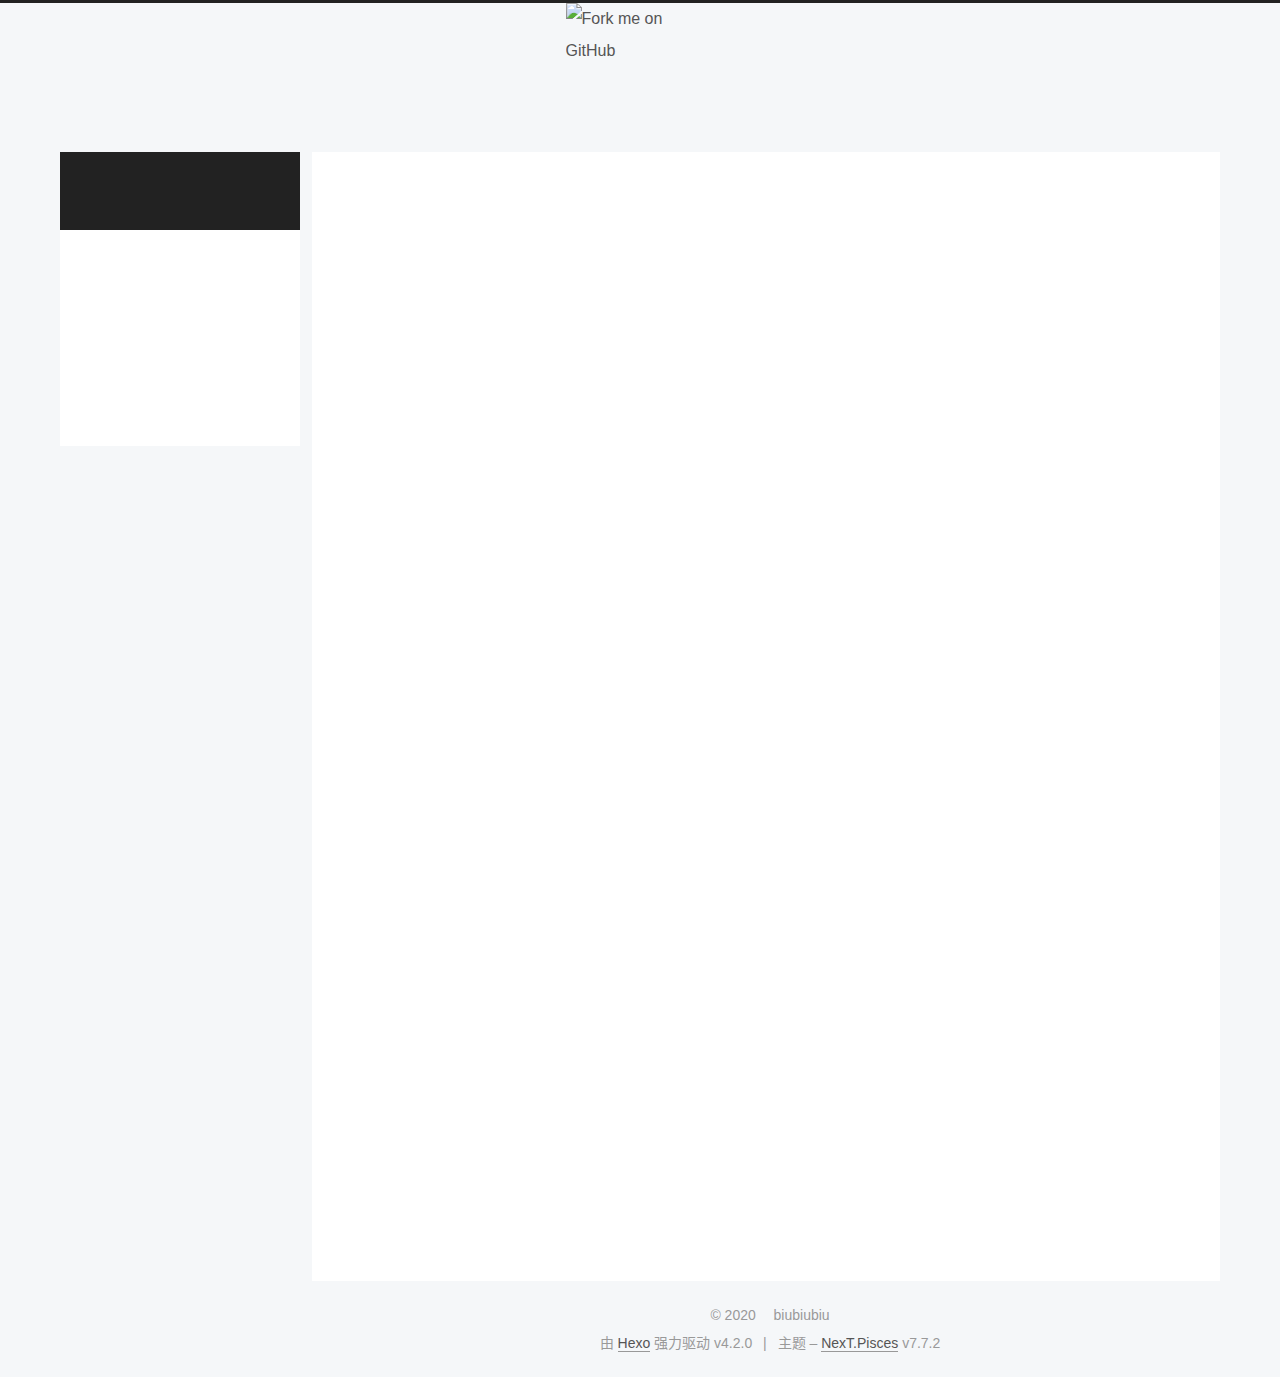
==== commit e5a63095: "Site updated: 2020-03-20 22:23:34" ====
--- a/index.html
+++ b/index.html
@@ -1,5 +1,5 @@
 <!DOCTYPE html>
-<html lang="zh-Hans">
+<html lang="zh-CN">
 <head>
   <meta charset="UTF-8">
 <meta name="viewport" content="width=device-width, initial-scale=1, maximum-scale=2">
@@ -17,13 +17,14 @@
 
 <script id="hexo-configurations">
     var NexT = window.NexT || {};
-    var CONFIG = {"hostname":"yoursite.com","root":"/","scheme":"Muse","version":"7.7.2","exturl":false,"sidebar":{"position":"left","display":"post","padding":18,"offset":12,"onmobile":false},"copycode":{"enable":false,"show_result":false,"style":null},"back2top":{"enable":true,"sidebar":false,"scrollpercent":false},"bookmark":{"enable":false,"color":"#222","save":"auto"},"fancybox":false,"mediumzoom":false,"lazyload":false,"pangu":false,"comments":{"style":"tabs","active":null,"storage":true,"lazyload":false,"nav":null},"algolia":{"hits":{"per_page":10},"labels":{"input_placeholder":"Search for Posts","hits_empty":"We didn't find any results for the search: ${query}","hits_stats":"${hits} results found in ${time} ms"}},"localsearch":{"enable":false,"trigger":"auto","top_n_per_article":1,"unescape":false,"preload":false},"motion":{"enable":true,"async":false,"transition":{"post_block":"fadeIn","post_header":"slideDownIn","post_body":"slideDownIn","coll_header":"slideLeftIn","sidebar":"slideUpIn"}}};
+    var CONFIG = {"hostname":"yoursite.com","root":"/","scheme":"Pisces","version":"7.7.2","exturl":false,"sidebar":{"position":"left","display":"post","padding":18,"offset":12,"onmobile":false},"copycode":{"enable":false,"show_result":false,"style":null},"back2top":{"enable":true,"sidebar":false,"scrollpercent":false},"bookmark":{"enable":false,"color":"#222","save":"auto"},"fancybox":false,"mediumzoom":false,"lazyload":false,"pangu":false,"comments":{"style":"tabs","active":null,"storage":true,"lazyload":false,"nav":null},"algolia":{"hits":{"per_page":10},"labels":{"input_placeholder":"Search for Posts","hits_empty":"We didn't find any results for the search: ${query}","hits_stats":"${hits} results found in ${time} ms"}},"localsearch":{"enable":false,"trigger":"auto","top_n_per_article":1,"unescape":false,"preload":false},"motion":{"enable":true,"async":false,"transition":{"post_block":"fadeIn","post_header":"slideDownIn","post_body":"slideDownIn","coll_header":"slideLeftIn","sidebar":"slideUpIn"}}};
   </script>
 
   <meta property="og:type" content="website">
 <meta property="og:title" content="Biubiubiu">
 <meta property="og:url" content="http://yoursite.com/index.html">
 <meta property="og:site_name" content="Biubiubiu">
+<meta property="og:locale" content="zh_CN">
 <meta property="article:author" content="biubiubiu">
 <meta name="twitter:card" content="summary">
 
@@ -36,7 +37,7 @@
     sidebar: "",
     isHome : true,
     isPost : false,
-    lang   : 'zh-Hans'
+    lang   : 'zh-CN'
   };
 </script>
 
@@ -76,11 +77,12 @@
 <body itemscope itemtype="http://schema.org/WebPage">
   <div class="container use-motion">
     <div class="headband"></div>
-
+    
+    <a href="https://github.com/biubiubiud" target="_blank" rel="noopener"><img width="149" height="149" src="https://github.blog/wp-content/uploads/2008/12/forkme_left_darkblue_121621.png?resize=149%2C149" class="attachment-full size-full" alt="Fork me on GitHub" data-recalc-dims="1"></a>
     <header class="header" itemscope itemtype="http://schema.org/WPHeader">
       <div class="header-inner"><div class="site-brand-container">
   <div class="site-nav-toggle">
-    <div class="toggle" aria-label="Toggle navigation bar">
+    <div class="toggle" aria-label="切换导航栏">
       <span class="toggle-line toggle-line-first"></span>
       <span class="toggle-line toggle-line-middle"></span>
       <span class="toggle-line toggle-line-last"></span>
@@ -110,12 +112,27 @@
   <ul id="menu" class="menu">
         <li class="menu-item menu-item-home">
 
-    <a href="/" rel="section"><i class="fa fa-fw fa-home"></i>Home</a>
+    <a href="/" rel="section"><i class="fa fa-fw fa-home"></i>首页</a>
+
+  </li>
+        <li class="menu-item menu-item-about">
+
+    <a href="/about/" rel="section"><i class="fa fa-fw fa-user"></i>关于</a>
+
+  </li>
+        <li class="menu-item menu-item-tags">
+
+    <a href="/tags/" rel="section"><i class="fa fa-fw fa-tags"></i>标签</a>
+
+  </li>
+        <li class="menu-item menu-item-categories">
+
+    <a href="/categories/" rel="section"><i class="fa fa-fw fa-th"></i>分类</a>
 
   </li>
         <li class="menu-item menu-item-archives">
 
-    <a href="/archives/" rel="section"><i class="fa fa-fw fa-archive"></i>Archives</a>
+    <a href="/archives/" rel="section"><i class="fa fa-fw fa-archive"></i>归档</a>
 
   </li>
   </ul>
@@ -143,7 +160,7 @@
         
   
   
-  <article itemscope itemtype="http://schema.org/Article" class="post-block home" lang="zh-Hans">
+  <article itemscope itemtype="http://schema.org/Article" class="post-block home" lang="zh-CN">
     <link itemprop="mainEntityOfPage" href="http://yoursite.com/2020/03/20/hello-world/">
 
     <span hidden itemprop="author" itemscope itemtype="http://schema.org/Person">
@@ -166,9 +183,9 @@
               <span class="post-meta-item-icon">
                 <i class="fa fa-calendar-o"></i>
               </span>
-              <span class="post-meta-item-text">Posted on</span>
-
-              <time title="Created: 2020-03-20 13:42:03" itemprop="dateCreated datePublished" datetime="2020-03-20T13:42:03+08:00">2020-03-20</time>
+              <span class="post-meta-item-text">发表于</span>
+
+              <time title="创建时间：2020-03-20 13:42:03" itemprop="dateCreated datePublished" datetime="2020-03-20T13:42:03+08:00">2020-03-20</time>
             </span>
 
           
@@ -255,10 +272,10 @@
 
       <ul class="sidebar-nav motion-element">
         <li class="sidebar-nav-toc">
-          Table of Contents
+          文章目录
         </li>
         <li class="sidebar-nav-overview">
-          Overview
+          站点概览
         </li>
       </ul>
 
@@ -269,6 +286,8 @@
 
       <div class="site-overview-wrap sidebar-panel">
         <div class="site-author motion-element" itemprop="author" itemscope itemtype="http://schema.org/Person">
+    <img class="site-author-image" itemprop="image" alt="biubiubiu"
+      src="/images/avatar.gif">
   <p class="site-author-name" itemprop="name">biubiubiu</p>
   <div class="site-description" itemprop="description"></div>
 </div>
@@ -278,13 +297,41 @@
           <a href="/archives/">
         
           <span class="site-state-item-count">1</span>
-          <span class="site-state-item-name">posts</span>
+          <span class="site-state-item-name">日志</span>
         </a>
       </div>
   </nav>
 </div>
-
-
+  <div class="links-of-author motion-element">
+      <span class="links-of-author-item">
+        <a href="https://github.com/biubiubiud" title="GitHub → https:&#x2F;&#x2F;github.com&#x2F;biubiubiud" rel="noopener" target="_blank"><i class="fa fa-fw fa-github"></i>GitHub</a>
+      </span>
+      <span class="links-of-author-item">
+        <a href="mailto:biubiubiu470@gmail.com" title="E-Mail → mailto:biubiubiu470@gmail.com" rel="noopener" target="_blank"><i class="fa fa-fw fa-envelope"></i>E-Mail</a>
+      </span>
+      <span class="links-of-author-item">
+        <a href="https://weibo.com/yourname" title="Weibo → https:&#x2F;&#x2F;weibo.com&#x2F;yourname" rel="noopener" target="_blank"><i class="fa fa-fw fa-weibo"></i>Weibo</a>
+      </span>
+      <span class="links-of-author-item">
+        <a href="https://plus.google.com/yourname" title="Google → https:&#x2F;&#x2F;plus.google.com&#x2F;yourname" rel="noopener" target="_blank"><i class="fa fa-fw fa-google"></i>Google</a>
+      </span>
+      <span class="links-of-author-item">
+        <a href="https://twitter.com/yourname" title="Twitter → https:&#x2F;&#x2F;twitter.com&#x2F;yourname" rel="noopener" target="_blank"><i class="fa fa-fw fa-twitter"></i>Twitter</a>
+      </span>
+  </div>
+
+
+  <div class="links-of-blogroll motion-element">
+    <div class="links-of-blogroll-title">
+      <i class="fa fa-fw fa-link"></i>
+      Links
+    </div>
+    <ul class="links-of-blogroll-list">
+        <li class="links-of-blogroll-item">
+          <a href="https://github.com/lijiejie" title="https:&#x2F;&#x2F;github.com&#x2F;lijiejie" rel="noopener" target="_blank">github</a>
+        </li>
+    </ul>
+  </div>
 
       </div>
 
@@ -311,10 +358,10 @@
   </span>
   <span class="author" itemprop="copyrightHolder">biubiubiu</span>
 </div>
-  <div class="powered-by">Powered by <a href="https://hexo.io/" class="theme-link" rel="noopener" target="_blank">Hexo</a> v4.2.0
+  <div class="powered-by">由 <a href="https://hexo.io/" class="theme-link" rel="noopener" target="_blank">Hexo</a> 强力驱动 v4.2.0
   </div>
   <span class="post-meta-divider">|</span>
-  <div class="theme-info">Theme – <a href="https://muse.theme-next.org/" class="theme-link" rel="noopener" target="_blank">NexT.Muse</a> v7.7.2
+  <div class="theme-info">主题 – <a href="https://pisces.theme-next.org/" class="theme-link" rel="noopener" target="_blank">NexT.Pisces</a> v7.7.2
   </div>
 
         
@@ -340,7 +387,7 @@
 <script src="/js/motion.js"></script>
 
 
-<script src="/js/schemes/muse.js"></script>
+<script src="/js/schemes/pisces.js"></script>
 
 
 <script src="/js/next-boot.js"></script>
--- a/css/main.css
+++ b/css/main.css
@@ -1,5 +1,5 @@
 :root {
-  --body-bg-color: #fff;
+  --body-bg-color: #f5f7f9;
   --content-bg-color: #fff;
   --card-bg-color: #f5f5f5;
   --text-color: #555;
@@ -10,11 +10,11 @@
   --table-row-odd-bg-color: #f9f9f9;
   --table-row-hover-bg-color: #f5f5f5;
   --menu-item-bg-color: #f5f5f5;
-  --btn-default-bg: #222;
-  --btn-default-color: #fff;
-  --btn-default-border-color: #222;
-  --btn-default-hover-bg: #fff;
-  --btn-default-hover-color: #222;
+  --btn-default-bg: #fff;
+  --btn-default-color: #555;
+  --btn-default-border-color: #555;
+  --btn-default-hover-bg: #222;
+  --btn-default-hover-color: #fff;
   --btn-default-hover-border-color: #222;
 }
 html {
@@ -314,7 +314,7 @@
 .btn {
   background: var(--btn-default-bg);
   border: 2px solid var(--btn-default-border-color);
-  border-radius: 0;
+  border-radius: 2px;
   color: var(--btn-default-color);
   display: inline-block;
   font-size: 0.875em;
@@ -928,16 +928,16 @@
 }
 .main-inner {
   margin: 0 auto;
-  width: 700px;
+  width: calc(100% - 20px);
 }
 @media (min-width: 1200px) {
   .main-inner {
-    width: 800px;
+    width: 1160px;
   }
 }
 @media (min-width: 1600px) {
   .main-inner {
-    width: 900px;
+    width: 73%;
   }
 }
 .header {
@@ -945,16 +945,16 @@
 }
 .header-inner {
   margin: 0 auto;
-  width: 700px;
+  width: calc(100% - 20px);
 }
 @media (min-width: 1200px) {
   .header-inner {
-    width: 800px;
+    width: 1160px;
   }
 }
 @media (min-width: 1600px) {
   .header-inner {
-    width: 900px;
+    width: 73%;
   }
 }
 .site-brand-container {
@@ -995,7 +995,7 @@
   vertical-align: top;
 }
 .site-subtitle {
-  color: #999;
+  color: #ddd;
   font-size: 0.8125em;
   margin: 10px 0;
 }
@@ -1137,22 +1137,22 @@
   display: inline-block;
 }
 .site-author-image {
-  border: 2px solid #333;
+  border: 1px solid #eee;
   display: block;
   margin: 0 auto;
-  max-width: 96px;
+  max-width: 120px;
   padding: 2px;
 }
 .site-author-name {
-  color: #f5f5f5;
-  font-weight: normal;
-  margin: 5px 0 0;
+  color: var(--text-color);
+  font-weight: 600;
+  margin: 0;
   text-align: center;
 }
 .site-description {
   color: #999;
-  font-size: 1em;
-  margin-top: 5px;
+  font-size: 0.8125em;
+  margin-top: 0;
   text-align: center;
 }
 .links-of-author {
@@ -1169,7 +1169,7 @@
 }
 .links-of-author a::before,
 .links-of-author span.exturl::before {
-  background: #fff;
+  background: #ec2461;
   border-radius: 50%;
   content: ' ';
   display: inline-block;
@@ -1250,14 +1250,14 @@
   margin-left: 10px;
 }
 .sidebar-nav li:hover {
-  color: #f5f5f5;
+  color: #fc6423;
 }
 .sidebar-nav .sidebar-nav-active {
-  border-bottom-color: #87daff;
-  color: #87daff;
+  border-bottom-color: #fc6423;
+  color: #fc6423;
 }
 .sidebar-nav .sidebar-nav-active:hover {
-  color: #87daff;
+  color: #fc6423;
 }
 .sidebar-panel {
   display: none;
@@ -1286,7 +1286,7 @@
   }
 }
 .sidebar-toggle:hover .toggle-line {
-  background: #87daff;
+  background: #fc6423;
 }
 .post-toc {
   font-size: 0.875em;
@@ -1325,14 +1325,14 @@
   display: block;
 }
 .post-toc .nav .active > a {
-  border-bottom-color: #87daff;
-  color: #87daff;
+  border-bottom-color: #fc6423;
+  color: #fc6423;
 }
 .post-toc .nav .active-current > a {
-  color: #87daff;
+  color: #fc6423;
 }
 .post-toc .nav .active-current > a:hover {
-  color: #87daff;
+  color: #fc6423;
 }
 .site-state {
   display: flex;
@@ -1347,20 +1347,20 @@
   padding: 0 15px;
 }
 .site-state-item:not(:first-child) {
-  border-left: 1px solid #333;
+  border-left: 1px solid #eee;
 }
 .site-state-item a {
   border-bottom: none;
 }
 .site-state-item-count {
   display: block;
-  font-size: 1.25em;
+  font-size: 1em;
   font-weight: 600;
   text-align: center;
 }
 .site-state-item-name {
-  color: inherit;
-  font-size: 0.875em;
+  color: #999;
+  font-size: 0.8125em;
 }
 .footer {
   color: #999;
@@ -1377,16 +1377,16 @@
   box-sizing: border-box;
   margin: 0 auto;
   text-align: center;
-  width: 700px;
+  width: calc(100% - 20px);
 }
 @media (min-width: 1200px) {
   .footer-inner {
-    width: 800px;
+    width: 1160px;
   }
 }
 @media (min-width: 1600px) {
   .footer-inner {
-    width: 900px;
+    width: 73%;
   }
 }
 .languages {
@@ -1484,7 +1484,7 @@
   color: #fff;
   cursor: pointer;
   left: 30px;
-  opacity: 1;
+  opacity: 0.6;
   padding: 0 6px;
   position: fixed;
   transition-property: bottom;
@@ -1495,10 +1495,10 @@
   display: none;
 }
 .back-to-top:hover {
-  color: #87daff;
+  color: #fc6423;
 }
 .back-to-top.back-to-top-on {
-  bottom: 19px;
+  bottom: 30px;
 }
 @media (max-width: 991px) {
   .back-to-top {
@@ -2143,156 +2143,299 @@
 .tag-cloud a:hover {
   color: #222 !important;
 }
-@media (max-width: 767px) {
-  .header-inner,
-  .main-inner,
+.header {
+  margin: 0 auto;
+  position: relative;
+  width: calc(100% - 20px);
+}
+@media (min-width: 1200px) {
+  .header {
+    width: 1160px;
+  }
+}
+@media (min-width: 1600px) {
+  .header {
+    width: 73%;
+  }
+}
+@media (max-width: 991px) {
+  .header {
+    width: auto;
+  }
+}
+.header-inner {
+  background: var(--content-bg-color);
+  border-radius: initial;
+  box-shadow: initial;
+  overflow: hidden;
+  padding: 0;
+  position: absolute;
+  top: 0;
+  width: 240px;
+}
+@media (min-width: 1200px) {
+  .header-inner {
+    width: 240px;
+  }
+}
+@media (max-width: 991px) {
+  .header-inner {
+    border-radius: initial;
+    position: relative;
+    width: auto;
+  }
+}
+.main-inner {
+  align-items: flex-start;
+  display: flex;
+  justify-content: space-between;
+  flex-direction: row-reverse;
+}
+@media (max-width: 991px) {
+  .main-inner {
+    width: auto;
+  }
+}
+.content-wrap {
+  background: var(--content-bg-color);
+  border-radius: initial;
+  box-shadow: initial;
+  box-sizing: border-box;
+  padding: 40px;
+  width: calc(100% - 252px);
+}
+@media (max-width: 991px) {
+  .content-wrap {
+    border-radius: initial;
+    padding: 20px;
+    width: 100%;
+  }
+}
+.footer-inner {
+  padding-left: 260px;
+}
+.back-to-top {
+  left: auto;
+  right: 30px;
+}
+@media (max-width: 991px) {
+  .back-to-top {
+    right: 20px;
+  }
+}
+@media (max-width: 991px) {
   .footer-inner {
+    padding-left: 0;
+    padding-right: 0;
     width: auto;
   }
 }
-.header-inner {
-  padding-top: 100px;
-}
-@media (max-width: 767px) {
-  .header-inner {
-    padding-top: 50px;
-  }
-}
-.main-inner {
-  padding-bottom: 60px;
-}
-.content {
-  padding-top: 70px;
-}
-@media (max-width: 767px) {
-  .content {
-    padding-top: 35px;
-  }
-}
-embed {
+.site-brand-container {
+  background: #222;
+}
+@media (max-width: 991px) {
+  .site-brand-container {
+    box-shadow: 0 0 16px rgba(0,0,0,0.5);
+  }
+}
+.site-meta {
+  padding: 20px 0;
+}
+.brand {
+  padding: 0;
+}
+.site-subtitle {
+  margin: 10px 10px 0;
+}
+.custom-logo-image {
+  margin-top: 20px;
+}
+@media (max-width: 991px) {
+  .custom-logo-image {
+    display: none;
+  }
+}
+@media (min-width: 768px) and (max-width: 991px) {
+  .site-nav-toggle,
+  .site-nav-right {
+    display: flex;
+    flex-direction: column;
+    justify-content: center;
+  }
+}
+.site-nav-toggle .toggle,
+.site-nav-right .toggle {
+  color: #fff;
+}
+.site-nav-toggle .toggle .toggle-line,
+.site-nav-right .toggle .toggle-line {
+  background: #fff;
+}
+@media (min-width: 768px) and (max-width: 991px) {
+  .site-nav {
+    display: none;
+  }
+}
+.menu-item-active a::after {
+  background: #bbb;
+  border-radius: 50%;
+  content: ' ';
+  height: 6px;
+  margin-top: -3px;
+  position: absolute;
+  right: 15px;
+  top: 50%;
+  width: 6px;
+}
+.menu .menu-item {
   display: block;
-  margin: 0 auto 25px auto;
-}
-.custom-logo .site-meta-headline {
-  text-align: center;
-}
-.custom-logo .site-title {
-  color: #222;
-  margin: 10px auto 0;
-}
-.custom-logo .site-title a {
-  border: 0;
-}
-.custom-logo-image {
-  background: #fff;
-  margin: 0 auto;
-  max-width: 150px;
-  padding: 5px;
-}
-.brand {
-  background: var(--btn-default-bg);
-}
-@media (max-width: 767px) {
-  .site-nav {
-    border-bottom: 1px solid #ddd;
-    border-top: 1px solid #ddd;
-    left: 0;
-    margin: 0;
-    padding: 0;
-    width: 100%;
-  }
-}
-@media (max-width: 767px) {
-  .menu {
-    text-align: left;
-  }
-}
-.menu-item-active a,
-.menu .menu-item a:hover,
-.menu .menu-item span.exturl:hover {
-  background: transparent;
-  border-bottom: 1px solid var(--link-hover-color) !important;
-}
-@media (max-width: 767px) {
-  .menu-item-active a,
-  .menu .menu-item a:hover,
-  .menu .menu-item span.exturl:hover {
-    border-bottom: 1px dotted #ddd !important;
-  }
-}
-@media (max-width: 767px) {
-  .menu .menu-item {
-    margin: 0 10px;
-  }
+  margin: 0;
 }
 .menu .menu-item a,
 .menu .menu-item span.exturl {
-  border-bottom: 1px solid transparent;
-}
-@media (max-width: 767px) {
-  .menu .menu-item a,
-  .menu .menu-item span.exturl {
-    padding: 5px 10px;
-  }
-}
-@media (min-width: 768px) and (max-width: 991px) {
-  .menu .menu-item .fa {
-    display: block;
-    line-height: 2;
-    margin-right: 0;
-    width: 100%;
-  }
-}
-@media (min-width: 992px) {
-  .menu .menu-item .fa {
-    display: block;
-    line-height: 2;
-    margin-right: 0;
-    width: 100%;
+  padding: 5px 20px;
+  position: relative;
+  text-align: left;
+  transition-property: background-color;
+}
+@media (max-width: 991px) {
+  .menu .menu-item.menu-item-search {
+    display: none;
   }
 }
 .menu .menu-item .badge {
-  background: #eee;
-  padding: 1px 4px;
+  background: #ccc;
+  border-radius: 10px;
+  color: #fff;
+  float: right;
+  padding: 2px 5px;
+  text-shadow: 1px 1px 0 rgba(0,0,0,0.1);
+  vertical-align: middle;
 }
 .sub-menu {
-  margin: 10px 0;
+  background: var(--content-bg-color);
+  border-bottom: 1px solid #ddd;
+  margin: 0;
+  padding: 6px 0;
 }
 .sub-menu .menu-item {
   display: inline-block;
 }
+.sub-menu .menu-item a,
+.sub-menu .menu-item span.exturl {
+  background: transparent;
+  margin: 5px 10px;
+  padding: initial;
+}
+.sub-menu .menu-item a:hover,
+.sub-menu .menu-item span.exturl:hover {
+  background: transparent;
+  color: #fc6423;
+}
+.sub-menu .menu-item a::after,
+.sub-menu .menu-item span.exturl::after {
+  content: initial !important;
+}
+.sub-menu .menu-item-active a {
+  border-bottom-color: #fc6423;
+  color: #fc6423;
+}
+.sub-menu .menu-item-active a:hover {
+  border-bottom-color: #fc6423;
+}
 .sidebar {
-  left: -320px;
-}
-.sidebar.sidebar-active {
-  left: 0;
-}
-.sidebar {
-  width: 320px;
-  z-index: 1200;
-  transition-delay: 0s;
-  transition-duration: 0.2s;
-  transition-timing-function: ease-out;
-}
-.sidebar a,
-.sidebar span.exturl {
-  border-bottom-color: #555;
-  color: #999;
-}
-.sidebar a:hover,
-.sidebar span.exturl:hover {
-  border-bottom-color: #eee;
-  color: #eee;
-}
-.links-of-blogroll-item {
-  padding: 2px 10px;
-}
-.links-of-blogroll-item a,
-.links-of-blogroll-item span.exturl {
+  background: var(--body-bg-color);
+  box-shadow: none;
+  margin-top: 100%;
+  position: static;
+  width: 240px;
+}
+@media (max-width: 991px) {
+  .sidebar {
+    display: none;
+  }
+}
+.sidebar-toggle {
+  display: none;
+}
+.sidebar-inner {
+  background: var(--content-bg-color);
+  border-radius: initial;
+  box-shadow: initial;
   box-sizing: border-box;
-  display: inline-block;
-  max-width: 280px;
+  color: var(--text-color);
+  width: 240px;
+  opacity: 0;
+}
+.sidebar-inner.affix {
+  position: fixed;
+  top: 12px;
+}
+.sidebar-inner.affix-bottom {
+  position: absolute;
+}
+.site-state-item {
+  padding: 0 10px;
+}
+.sidebar-button {
+  border-bottom: 1px dotted #ccc;
+  border-top: 1px dotted #ccc;
+  margin-top: 10px;
+  text-align: center;
+}
+.sidebar-button a {
+  border: 0;
+  color: #fc6423;
+  display: block;
+}
+.sidebar-button a:hover {
+  background: none;
+  border: 0;
+  color: #e34603;
+}
+.sidebar-button a:hover .fa {
+  color: #e34603;
+}
+.links-of-author {
+  display: flex;
+  flex-wrap: wrap;
+  margin-top: 10px;
+  justify-content: center;
+}
+.links-of-author-item {
+  margin: 5px 0 0;
+  width: 50%;
+}
+.links-of-author-item a,
+.links-of-author-item span.exturl {
+  box-sizing: border-box;
+  display: inline-block;
+  margin-bottom: 0;
+  margin-right: 0;
+  max-width: 216px;
   overflow: hidden;
+  padding: 0 5px;
   text-overflow: ellipsis;
   white-space: nowrap;
 }
+.links-of-author-item a,
+.links-of-author-item span.exturl {
+  border-bottom: none;
+  display: block;
+  text-decoration: none;
+}
+.links-of-author-item a::before,
+.links-of-author-item span.exturl::before {
+  display: none;
+}
+.links-of-author-item a:hover,
+.links-of-author-item span.exturl:hover {
+  background: var(--body-bg-color);
+  border-radius: 4px;
+}
+.links-of-author-item .fa {
+  margin-right: 2px;
+}
+.links-of-blogroll-item {
+  padding: 0;
+}
